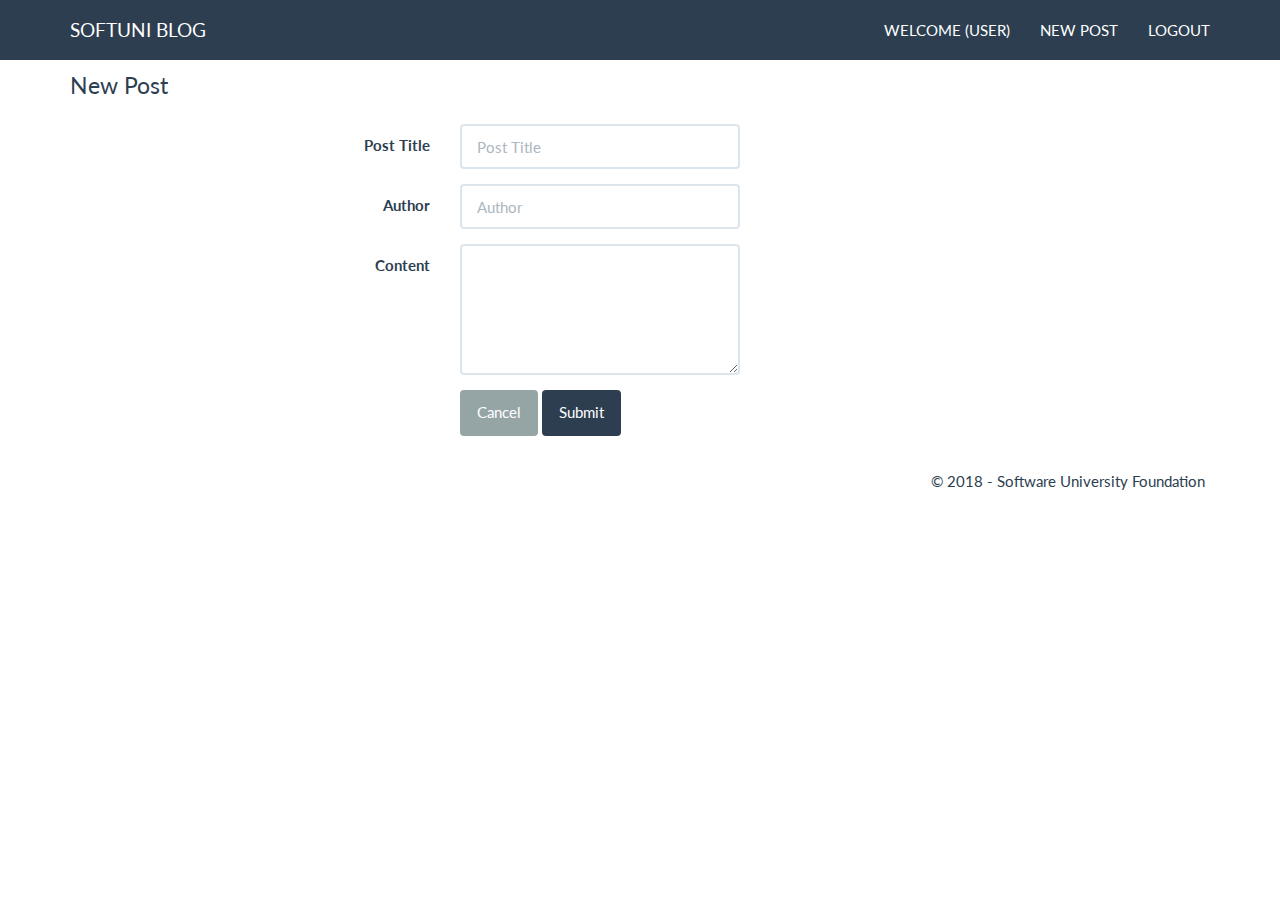
==== createnewpost.html @ e66a2f34 "my html blog" ====
<!DOCTYPE html>
<html lang="en">
<head>
    <script src="scripts/jquery-3.3.1.js.js"></script>
    <script src="scripts/bootstrap.js"></script>
    <link rel="stylesheet" href="styles/style.css" type="text/css">
    <meta charset="UTF-8">
    <title>My Blog</title>
</head>
<body>
<header>
    <div class="navbar navbar-default navbar-fixed-top text-uppercase">
        <div class="container">
            <div class="navbar-header">
                <a href="index.html" class="navbar-brand">SoftUni Blog</a>
                <button type="button" class="navbar-toggle" data-toggle="collapse" data-target="navbar-collapse">
                    <span class="icon-bar"></span>
                    <span class="icon-bar"></span>
                    <span class="icon-bar"></span>
                </button>
            </div>
            <div class="navbar-collapse collapse">
                <ul class="nav navbar-nav navbar-right">
                    <li><a href="indexlogged.html">Welcome (User)</a></li>
                    <li><a href="createnewpost.html">New Post</a></li>
                    <li><a href="index.html">Logout</a></li>
                </ul>
            </div>
        </div>
    </div>
</header>
<main>
    <div class="container body-content span=8 offset=2">
        <form class="form-horizontal">
            <fieldset>
                <legend>New Post</legend>
                <div class="form-group">
                    <label class="col-sm-4 control-label">Post Title</label>
                    <div class="col-sm-4">
                        <input type="text" class="form-control" id="postTitle" placeholder="Post Title">
                    </div>
                </div>
                <div class="form-group">
                    <label class="col-sm-4 control-label">Author</label>
                    <div class="col-sm-4">
                        <input type="text" class="form-control" id="postAuthor" placeholder="Author">
                    </div>
                </div>
                <div class="form-group">
                    <label class="col-sm-4 control-label">Content</label>
                    <div class="col-sm-6">
                        <textarea rows="5" id="postContent" class="form-control"></textarea>
                    </div>
                </div>
                <div class="form-group">
                    <div class="col-sm-4 col-sm-offset-4">
                        <button type="reset" class="btn btn-default">Cancel</button>
                        <button type="reset" class="btn btn-primary">Submit</button>
                    </div>
                </div>
            </fieldset>
        </form>
    </div>
</main>

<footer>
    <div class="container modal-footer">
        <p>&copy; 2018 - Software University Foundation</p>
    </div>
</footer>
</body>
</html>
---- styles/style.css ----
@import url("https://fonts.googleapis.com/css?family=Lato:400,700,400italic");
/*!
 * bootswatch v3.3.7
 * Homepage: http://bootswatch.com
 * Copyright 2012-2016 Thomas Park
 * Licensed under MIT
 * Based on Bootstrap
*/
/*!
 * Bootstrap v3.3.7 (http://getbootstrap.com)
 * Copyright 2011-2016 Twitter, Inc.
 * Licensed under MIT (https://github.com/twbs/bootstrap/blob/master/LICENSE)
 */
/*! normalize.css v3.0.3 | MIT License | github.com/necolas/normalize.css */

body {
    padding-top: 70px;
    padding-bottom: 20px;
}

/* Set padding to keep content from hitting the edges */
.body-content {
    padding-left: 15px;
    padding-right: 15px;
}

/* Override the default bootstrap behavior where horizontal description lists 
   will truncate terms that are too long to fit in the left column 
*/
.dl-horizontal dt {
    white-space: normal;
}

/* Set width on the form input elements since they're 100% wide by default */
input,
select,
textarea {
    max-width: 280px;
}


html {
  font-family: sans-serif;
  -ms-text-size-adjust: 100%;
  -webkit-text-size-adjust: 100%;
}
body {
  margin: 0;
}
article,
aside,
details,
figcaption,
figure,
footer,
header,
hgroup,
main,
menu,
nav,
section,
summary {
  display: block;
}
audio,
canvas,
progress,
video {
  display: inline-block;
  vertical-align: baseline;
}
audio:not([controls]) {
  display: none;
  height: 0;
}
[hidden],
template {
  display: none;
}
a {
  background-color: transparent;
}
a:active,
a:hover {
  outline: 0;
}
abbr[title] {
  border-bottom: 1px dotted;
}
b,
strong {
  font-weight: bold;
}
dfn {
  font-style: italic;
}
h1 {
  font-size: 2em;
  margin: 0.67em 0;
}
mark {
  background: #ff0;
  color: #000;
}
small {
  font-size: 80%;
}
sub,
sup {
  font-size: 75%;
  line-height: 0;
  position: relative;
  vertical-align: baseline;
}
sup {
  top: -0.5em;
}
sub {
  bottom: -0.25em;
}
img {
  border: 0;
}
svg:not(:root) {
  overflow: hidden;
}
figure {
  margin: 1em 40px;
}
hr {
  -webkit-box-sizing: content-box;
     -moz-box-sizing: content-box;
          box-sizing: content-box;
  height: 0;
}
pre {
  overflow: auto;
}
code,
kbd,
pre,
samp {
  font-family: monospace, monospace;
  font-size: 1em;
}
button,
input,
optgroup,
select,
textarea {
  color: inherit;
  font: inherit;
  margin: 0;
}
button {
  overflow: visible;
}
button,
select {
  text-transform: none;
}
button,
html input[type="button"],
input[type="reset"],
input[type="submit"] {
  -webkit-appearance: button;
  cursor: pointer;
}
button[disabled],
html input[disabled] {
  cursor: default;
}
button::-moz-focus-inner,
input::-moz-focus-inner {
  border: 0;
  padding: 0;
}
input {
  line-height: normal;
}
input[type="checkbox"],
input[type="radio"] {
  -webkit-box-sizing: border-box;
     -moz-box-sizing: border-box;
          box-sizing: border-box;
  padding: 0;
}
input[type="number"]::-webkit-inner-spin-button,
input[type="number"]::-webkit-outer-spin-button {
  height: auto;
}
input[type="search"] {
  -webkit-appearance: textfield;
  -webkit-box-sizing: content-box;
     -moz-box-sizing: content-box;
          box-sizing: content-box;
}
input[type="search"]::-webkit-search-cancel-button,
input[type="search"]::-webkit-search-decoration {
  -webkit-appearance: none;
}
fieldset {
  border: 1px solid #c0c0c0;
  margin: 0 2px;
  padding: 0.35em 0.625em 0.75em;
}
legend {
  border: 0;
  padding: 0;
}
textarea {
  overflow: auto;
}
optgroup {
  font-weight: bold;
}
table {
  border-collapse: collapse;
  border-spacing: 0;
}
td,
th {
  padding: 0;
}
/*! Source: https://github.com/h5bp/html5-boilerplate/blob/master/src/css/main.css */
@media print {
  *,
  *:before,
  *:after {
    background: transparent !important;
    color: #000 !important;
    -webkit-box-shadow: none !important;
            box-shadow: none !important;
    text-shadow: none !important;
  }
  a,
  a:visited {
    text-decoration: underline;
  }
  a[href]:after {
    content: " (" attr(href) ")";
  }
  abbr[title]:after {
    content: " (" attr(title) ")";
  }
  a[href^="#"]:after,
  a[href^="javascript:"]:after {
    content: "";
  }
  pre,
  blockquote {
    border: 1px solid #999;
    page-break-inside: avoid;
  }
  thead {
    display: table-header-group;
  }
  tr,
  img {
    page-break-inside: avoid;
  }
  img {
    max-width: 100% !important;
  }
  p,
  h2,
  h3 {
    orphans: 3;
    widows: 3;
  }
  h2,
  h3 {
    page-break-after: avoid;
  }
  .navbar {
    display: none;
  }
  .btn > .caret,
  .dropup > .btn > .caret {
    border-top-color: #000 !important;
  }
  .label {
    border: 1px solid #000;
  }
  .table {
    border-collapse: collapse !important;
  }
  .table td,
  .table th {
    background-color: #fff !important;
  }
  .table-bordered th,
  .table-bordered td {
    border: 1px solid #ddd !important;
  }
}
@font-face {
  font-family: 'Glyphicons Halflings';
  src: url('../fonts/glyphicons-halflings-regular.eot');
  src: url('../fonts/glyphicons-halflings-regular.eot?#iefix') format('embedded-opentype'), url('../fonts/glyphicons-halflings-regular.woff2') format('woff2'), url('../fonts/glyphicons-halflings-regular.woff') format('woff'), url('../fonts/glyphicons-halflings-regular.ttf') format('truetype'), url('../fonts/glyphicons-halflings-regular.svg#glyphicons_halflingsregular') format('svg');
}
.glyphicon {
  position: relative;
  top: 1px;
  display: inline-block;
  font-family: 'Glyphicons Halflings';
  font-style: normal;
  font-weight: normal;
  line-height: 1;
  -webkit-font-smoothing: antialiased;
  -moz-osx-font-smoothing: grayscale;
}
.glyphicon-asterisk:before {
  content: "\002a";
}
.glyphicon-plus:before {
  content: "\002b";
}
.glyphicon-euro:before,
.glyphicon-eur:before {
  content: "\20ac";
}
.glyphicon-minus:before {
  content: "\2212";
}
.glyphicon-cloud:before {
  content: "\2601";
}
.glyphicon-envelope:before {
  content: "\2709";
}
.glyphicon-pencil:before {
  content: "\270f";
}
.glyphicon-glass:before {
  content: "\e001";
}
.glyphicon-music:before {
  content: "\e002";
}
.glyphicon-search:before {
  content: "\e003";
}
.glyphicon-heart:before {
  content: "\e005";
}
.glyphicon-star:before {
  content: "\e006";
}
.glyphicon-star-empty:before {
  content: "\e007";
}
.glyphicon-user:before {
  content: "\e008";
}
.glyphicon-film:before {
  content: "\e009";
}
.glyphicon-th-large:before {
  content: "\e010";
}
.glyphicon-th:before {
  content: "\e011";
}
.glyphicon-th-list:before {
  content: "\e012";
}
.glyphicon-ok:before {
  content: "\e013";
}
.glyphicon-remove:before {
  content: "\e014";
}
.glyphicon-zoom-in:before {
  content: "\e015";
}
.glyphicon-zoom-out:before {
  content: "\e016";
}
.glyphicon-off:before {
  content: "\e017";
}
.glyphicon-signal:before {
  content: "\e018";
}
.glyphicon-cog:before {
  content: "\e019";
}
.glyphicon-trash:before {
  content: "\e020";
}
.glyphicon-home:before {
  content: "\e021";
}
.glyphicon-file:before {
  content: "\e022";
}
.glyphicon-time:before {
  content: "\e023";
}
.glyphicon-road:before {
  content: "\e024";
}
.glyphicon-download-alt:before {
  content: "\e025";
}
.glyphicon-download:before {
  content: "\e026";
}
.glyphicon-upload:before {
  content: "\e027";
}
.glyphicon-inbox:before {
  content: "\e028";
}
.glyphicon-play-circle:before {
  content: "\e029";
}
.glyphicon-repeat:before {
  content: "\e030";
}
.glyphicon-refresh:before {
  content: "\e031";
}
.glyphicon-list-alt:before {
  content: "\e032";
}
.glyphicon-lock:before {
  content: "\e033";
}
.glyphicon-flag:before {
  content: "\e034";
}
.glyphicon-headphones:before {
  content: "\e035";
}
.glyphicon-volume-off:before {
  content: "\e036";
}
.glyphicon-volume-down:before {
  content: "\e037";
}
.glyphicon-volume-up:before {
  content: "\e038";
}
.glyphicon-qrcode:before {
  content: "\e039";
}
.glyphicon-barcode:before {
  content: "\e040";
}
.glyphicon-tag:before {
  content: "\e041";
}
.glyphicon-tags:before {
  content: "\e042";
}
.glyphicon-book:before {
  content: "\e043";
}
.glyphicon-bookmark:before {
  content: "\e044";
}
.glyphicon-print:before {
  content: "\e045";
}
.glyphicon-camera:before {
  content: "\e046";
}
.glyphicon-font:before {
  content: "\e047";
}
.glyphicon-bold:before {
  content: "\e048";
}
.glyphicon-italic:before {
  content: "\e049";
}
.glyphicon-text-height:before {
  content: "\e050";
}
.glyphicon-text-width:before {
  content: "\e051";
}
.glyphicon-align-left:before {
  content: "\e052";
}
.glyphicon-align-center:before {
  content: "\e053";
}
.glyphicon-align-right:before {
  content: "\e054";
}
.glyphicon-align-justify:before {
  content: "\e055";
}
.glyphicon-list:before {
  content: "\e056";
}
.glyphicon-indent-left:before {
  content: "\e057";
}
.glyphicon-indent-right:before {
  content: "\e058";
}
.glyphicon-facetime-video:before {
  content: "\e059";
}
.glyphicon-picture:before {
  content: "\e060";
}
.glyphicon-map-marker:before {
  content: "\e062";
}
.glyphicon-adjust:before {
  content: "\e063";
}
.glyphicon-tint:before {
  content: "\e064";
}
.glyphicon-edit:before {
  content: "\e065";
}
.glyphicon-share:before {
  content: "\e066";
}
.glyphicon-check:before {
  content: "\e067";
}
.glyphicon-move:before {
  content: "\e068";
}
.glyphicon-step-backward:before {
  content: "\e069";
}
.glyphicon-fast-backward:before {
  content: "\e070";
}
.glyphicon-backward:before {
  content: "\e071";
}
.glyphicon-play:before {
  content: "\e072";
}
.glyphicon-pause:before {
  content: "\e073";
}
.glyphicon-stop:before {
  content: "\e074";
}
.glyphicon-forward:before {
  content: "\e075";
}
.glyphicon-fast-forward:before {
  content: "\e076";
}
.glyphicon-step-forward:before {
  content: "\e077";
}
.glyphicon-eject:before {
  content: "\e078";
}
.glyphicon-chevron-left:before {
  content: "\e079";
}
.glyphicon-chevron-right:before {
  content: "\e080";
}
.glyphicon-plus-sign:before {
  content: "\e081";
}
.glyphicon-minus-sign:before {
  content: "\e082";
}
.glyphicon-remove-sign:before {
  content: "\e083";
}
.glyphicon-ok-sign:before {
  content: "\e084";
}
.glyphicon-question-sign:before {
  content: "\e085";
}
.glyphicon-info-sign:before {
  content: "\e086";
}
.glyphicon-screenshot:before {
  content: "\e087";
}
.glyphicon-remove-circle:before {
  content: "\e088";
}
.glyphicon-ok-circle:before {
  content: "\e089";
}
.glyphicon-ban-circle:before {
  content: "\e090";
}
.glyphicon-arrow-left:before {
  content: "\e091";
}
.glyphicon-arrow-right:before {
  content: "\e092";
}
.glyphicon-arrow-up:before {
  content: "\e093";
}
.glyphicon-arrow-down:before {
  content: "\e094";
}
.glyphicon-share-alt:before {
  content: "\e095";
}
.glyphicon-resize-full:before {
  content: "\e096";
}
.glyphicon-resize-small:before {
  content: "\e097";
}
.glyphicon-exclamation-sign:before {
  content: "\e101";
}
.glyphicon-gift:before {
  content: "\e102";
}
.glyphicon-leaf:before {
  content: "\e103";
}
.glyphicon-fire:before {
  content: "\e104";
}
.glyphicon-eye-open:before {
  content: "\e105";
}
.glyphicon-eye-close:before {
  content: "\e106";
}
.glyphicon-warning-sign:before {
  content: "\e107";
}
.glyphicon-plane:before {
  content: "\e108";
}
.glyphicon-calendar:before {
  content: "\e109";
}
.glyphicon-random:before {
  content: "\e110";
}
.glyphicon-comment:before {
  content: "\e111";
}
.glyphicon-magnet:before {
  content: "\e112";
}
.glyphicon-chevron-up:before {
  content: "\e113";
}
.glyphicon-chevron-down:before {
  content: "\e114";
}
.glyphicon-retweet:before {
  content: "\e115";
}
.glyphicon-shopping-cart:before {
  content: "\e116";
}
.glyphicon-folder-close:before {
  content: "\e117";
}
.glyphicon-folder-open:before {
  content: "\e118";
}
.glyphicon-resize-vertical:before {
  content: "\e119";
}
.glyphicon-resize-horizontal:before {
  content: "\e120";
}
.glyphicon-hdd:before {
  content: "\e121";
}
.glyphicon-bullhorn:before {
  content: "\e122";
}
.glyphicon-bell:before {
  content: "\e123";
}
.glyphicon-certificate:before {
  content: "\e124";
}
.glyphicon-thumbs-up:before {
  content: "\e125";
}
.glyphicon-thumbs-down:before {
  content: "\e126";
}
.glyphicon-hand-right:before {
  content: "\e127";
}
.glyphicon-hand-left:before {
  content: "\e128";
}
.glyphicon-hand-up:before {
  content: "\e129";
}
.glyphicon-hand-down:before {
  content: "\e130";
}
.glyphicon-circle-arrow-right:before {
  content: "\e131";
}
.glyphicon-circle-arrow-left:before {
  content: "\e132";
}
.glyphicon-circle-arrow-up:before {
  content: "\e133";
}
.glyphicon-circle-arrow-down:before {
  content: "\e134";
}
.glyphicon-globe:before {
  content: "\e135";
}
.glyphicon-wrench:before {
  content: "\e136";
}
.glyphicon-tasks:before {
  content: "\e137";
}
.glyphicon-filter:before {
  content: "\e138";
}
.glyphicon-briefcase:before {
  content: "\e139";
}
.glyphicon-fullscreen:before {
  content: "\e140";
}
.glyphicon-dashboard:before {
  content: "\e141";
}
.glyphicon-paperclip:before {
  content: "\e142";
}
.glyphicon-heart-empty:before {
  content: "\e143";
}
.glyphicon-link:before {
  content: "\e144";
}
.glyphicon-phone:before {
  content: "\e145";
}
.glyphicon-pushpin:before {
  content: "\e146";
}
.glyphicon-usd:before {
  content: "\e148";
}
.glyphicon-gbp:before {
  content: "\e149";
}
.glyphicon-sort:before {
  content: "\e150";
}
.glyphicon-sort-by-alphabet:before {
  content: "\e151";
}
.glyphicon-sort-by-alphabet-alt:before {
  content: "\e152";
}
.glyphicon-sort-by-order:before {
  content: "\e153";
}
.glyphicon-sort-by-order-alt:before {
  content: "\e154";
}
.glyphicon-sort-by-attributes:before {
  content: "\e155";
}
.glyphicon-sort-by-attributes-alt:before {
  content: "\e156";
}
.glyphicon-unchecked:before {
  content: "\e157";
}
.glyphicon-expand:before {
  content: "\e158";
}
.glyphicon-collapse-down:before {
  content: "\e159";
}
.glyphicon-collapse-up:before {
  content: "\e160";
}
.glyphicon-log-in:before {
  content: "\e161";
}
.glyphicon-flash:before {
  content: "\e162";
}
.glyphicon-log-out:before {
  content: "\e163";
}
.glyphicon-new-window:before {
  content: "\e164";
}
.glyphicon-record:before {
  content: "\e165";
}
.glyphicon-save:before {
  content: "\e166";
}
.glyphicon-open:before {
  content: "\e167";
}
.glyphicon-saved:before {
  content: "\e168";
}
.glyphicon-import:before {
  content: "\e169";
}
.glyphicon-export:before {
  content: "\e170";
}
.glyphicon-send:before {
  content: "\e171";
}
.glyphicon-floppy-disk:before {
  content: "\e172";
}
.glyphicon-floppy-saved:before {
  content: "\e173";
}
.glyphicon-floppy-remove:before {
  content: "\e174";
}
.glyphicon-floppy-save:before {
  content: "\e175";
}
.glyphicon-floppy-open:before {
  content: "\e176";
}
.glyphicon-credit-card:before {
  content: "\e177";
}
.glyphicon-transfer:before {
  content: "\e178";
}
.glyphicon-cutlery:before {
  content: "\e179";
}
.glyphicon-header:before {
  content: "\e180";
}
.glyphicon-compressed:before {
  content: "\e181";
}
.glyphicon-earphone:before {
  content: "\e182";
}
.glyphicon-phone-alt:before {
  content: "\e183";
}
.glyphicon-tower:before {
  content: "\e184";
}
.glyphicon-stats:before {
  content: "\e185";
}
.glyphicon-sd-video:before {
  content: "\e186";
}
.glyphicon-hd-video:before {
  content: "\e187";
}
.glyphicon-subtitles:before {
  content: "\e188";
}
.glyphicon-sound-stereo:before {
  content: "\e189";
}
.glyphicon-sound-dolby:before {
  content: "\e190";
}
.glyphicon-sound-5-1:before {
  content: "\e191";
}
.glyphicon-sound-6-1:before {
  content: "\e192";
}
.glyphicon-sound-7-1:before {
  content: "\e193";
}
.glyphicon-copyright-mark:before {
  content: "\e194";
}
.glyphicon-registration-mark:before {
  content: "\e195";
}
.glyphicon-cloud-download:before {
  content: "\e197";
}
.glyphicon-cloud-upload:before {
  content: "\e198";
}
.glyphicon-tree-conifer:before {
  content: "\e199";
}
.glyphicon-tree-deciduous:before {
  content: "\e200";
}
.glyphicon-cd:before {
  content: "\e201";
}
.glyphicon-save-file:before {
  content: "\e202";
}
.glyphicon-open-file:before {
  content: "\e203";
}
.glyphicon-level-up:before {
  content: "\e204";
}
.glyphicon-copy:before {
  content: "\e205";
}
.glyphicon-paste:before {
  content: "\e206";
}
.glyphicon-alert:before {
  content: "\e209";
}
.glyphicon-equalizer:before {
  content: "\e210";
}
.glyphicon-king:before {
  content: "\e211";
}
.glyphicon-queen:before {
  content: "\e212";
}
.glyphicon-pawn:before {
  content: "\e213";
}
.glyphicon-bishop:before {
  content: "\e214";
}
.glyphicon-knight:before {
  content: "\e215";
}
.glyphicon-baby-formula:before {
  content: "\e216";
}
.glyphicon-tent:before {
  content: "\26fa";
}
.glyphicon-blackboard:before {
  content: "\e218";
}
.glyphicon-bed:before {
  content: "\e219";
}
.glyphicon-apple:before {
  content: "\f8ff";
}
.glyphicon-erase:before {
  content: "\e221";
}
.glyphicon-hourglass:before {
  content: "\231b";
}
.glyphicon-lamp:before {
  content: "\e223";
}
.glyphicon-duplicate:before {
  content: "\e224";
}
.glyphicon-piggy-bank:before {
  content: "\e225";
}
.glyphicon-scissors:before {
  content: "\e226";
}
.glyphicon-bitcoin:before {
  content: "\e227";
}
.glyphicon-btc:before {
  content: "\e227";
}
.glyphicon-xbt:before {
  content: "\e227";
}
.glyphicon-yen:before {
  content: "\00a5";
}
.glyphicon-jpy:before {
  content: "\00a5";
}
.glyphicon-ruble:before {
  content: "\20bd";
}
.glyphicon-rub:before {
  content: "\20bd";
}
.glyphicon-scale:before {
  content: "\e230";
}
.glyphicon-ice-lolly:before {
  content: "\e231";
}
.glyphicon-ice-lolly-tasted:before {
  content: "\e232";
}
.glyphicon-education:before {
  content: "\e233";
}
.glyphicon-option-horizontal:before {
  content: "\e234";
}
.glyphicon-option-vertical:before {
  content: "\e235";
}
.glyphicon-menu-hamburger:before {
  content: "\e236";
}
.glyphicon-modal-window:before {
  content: "\e237";
}
.glyphicon-oil:before {
  content: "\e238";
}
.glyphicon-grain:before {
  content: "\e239";
}
.glyphicon-sunglasses:before {
  content: "\e240";
}
.glyphicon-text-size:before {
  content: "\e241";
}
.glyphicon-text-color:before {
  content: "\e242";
}
.glyphicon-text-background:before {
  content: "\e243";
}
.glyphicon-object-align-top:before {
  content: "\e244";
}
.glyphicon-object-align-bottom:before {
  content: "\e245";
}
.glyphicon-object-align-horizontal:before {
  content: "\e246";
}
.glyphicon-object-align-left:before {
  content: "\e247";
}
.glyphicon-object-align-vertical:before {
  content: "\e248";
}
.glyphicon-object-align-right:before {
  content: "\e249";
}
.glyphicon-triangle-right:before {
  content: "\e250";
}
.glyphicon-triangle-left:before {
  content: "\e251";
}
.glyphicon-triangle-bottom:before {
  content: "\e252";
}
.glyphicon-triangle-top:before {
  content: "\e253";
}
.glyphicon-console:before {
  content: "\e254";
}
.glyphicon-superscript:before {
  content: "\e255";
}
.glyphicon-subscript:before {
  content: "\e256";
}
.glyphicon-menu-left:before {
  content: "\e257";
}
.glyphicon-menu-right:before {
  content: "\e258";
}
.glyphicon-menu-down:before {
  content: "\e259";
}
.glyphicon-menu-up:before {
  content: "\e260";
}
* {
  -webkit-box-sizing: border-box;
  -moz-box-sizing: border-box;
  box-sizing: border-box;
}
*:before,
*:after {
  -webkit-box-sizing: border-box;
  -moz-box-sizing: border-box;
  box-sizing: border-box;
}
html {
  font-size: 10px;
  -webkit-tap-highlight-color: rgba(0, 0, 0, 0);
}
body {
  font-family: "Lato", "Helvetica Neue", Helvetica, Arial, sans-serif;
  font-size: 15px;
  line-height: 1.42857143;
  color: #2c3e50;
  background-color: #ffffff;
}
input,
button,
select,
textarea {
  font-family: inherit;
  font-size: inherit;
  line-height: inherit;
}
a {
  color: #18bc9c;
  text-decoration: none;
}
a:hover,
a:focus {
  color: #18bc9c;
  text-decoration: underline;
}
a:focus {
  outline: 5px auto -webkit-focus-ring-color;
  outline-offset: -2px;
}
figure {
  margin: 0;
}
img {
  vertical-align: middle;
}
.img-responsive,
.thumbnail > img,
.thumbnail a > img,
.carousel-inner > .item > img,
.carousel-inner > .item > a > img {
  display: block;
  max-width: 100%;
  height: auto;
}
.img-rounded {
  border-radius: 6px;
}
.img-thumbnail {
  padding: 4px;
  line-height: 1.42857143;
  background-color: #ffffff;
  border: 1px solid #ecf0f1;
  border-radius: 4px;
  -webkit-transition: all 0.2s ease-in-out;
  -o-transition: all 0.2s ease-in-out;
  transition: all 0.2s ease-in-out;
  display: inline-block;
  max-width: 100%;
  height: auto;
}
.img-circle {
  border-radius: 50%;
}
hr {
  margin-top: 21px;
  margin-bottom: 21px;
  border: 0;
  border-top: 1px solid #ecf0f1;
}
.sr-only {
  position: absolute;
  width: 1px;
  height: 1px;
  margin: -1px;
  padding: 0;
  overflow: hidden;
  clip: rect(0, 0, 0, 0);
  border: 0;
}
.sr-only-focusable:active,
.sr-only-focusable:focus {
  position: static;
  width: auto;
  height: auto;
  margin: 0;
  overflow: visible;
  clip: auto;
}
[role="button"] {
  cursor: pointer;
}
h1,
h2,
h3,
h4,
h5,
h6,
.h1,
.h2,
.h3,
.h4,
.h5,
.h6 {
  font-family: "Lato", "Helvetica Neue", Helvetica, Arial, sans-serif;
  font-weight: 400;
  line-height: 1.1;
  color: inherit;
}
h1 small,
h2 small,
h3 small,
h4 small,
h5 small,
h6 small,
.h1 small,
.h2 small,
.h3 small,
.h4 small,
.h5 small,
.h6 small,
h1 .small,
h2 .small,
h3 .small,
h4 .small,
h5 .small,
h6 .small,
.h1 .small,
.h2 .small,
.h3 .small,
.h4 .small,
.h5 .small,
.h6 .small {
  font-weight: normal;
  line-height: 1;
  color: #b4bcc2;
}
h1,
.h1,
h2,
.h2,
h3,
.h3 {
  margin-top: 21px;
  margin-bottom: 10.5px;
}
h1 small,
.h1 small,
h2 small,
.h2 small,
h3 small,
.h3 small,
h1 .small,
.h1 .small,
h2 .small,
.h2 .small,
h3 .small,
.h3 .small {
  font-size: 65%;
}
h4,
.h4,
h5,
.h5,
h6,
.h6 {
  margin-top: 10.5px;
  margin-bottom: 10.5px;
}
h4 small,
.h4 small,
h5 small,
.h5 small,
h6 small,
.h6 small,
h4 .small,
.h4 .small,
h5 .small,
.h5 .small,
h6 .small,
.h6 .small {
  font-size: 75%;
}
h1,
.h1 {
  font-size: 39px;
}
h2,
.h2 {
  font-size: 32px;
}
h3,
.h3 {
  font-size: 26px;
}
h4,
.h4 {
  font-size: 19px;
}
h5,
.h5 {
  font-size: 15px;
}
h6,
.h6 {
  font-size: 13px;
}
p {
  margin: 0 0 10.5px;
}
.lead {
  margin-bottom: 21px;
  font-size: 17px;
  font-weight: 300;
  line-height: 1.4;
}
@media (min-width: 768px) {
  .lead {
    font-size: 22.5px;
  }
}
small,
.small {
  font-size: 86%;
}
mark,
.mark {
  background-color: #f39c12;
  padding: .2em;
}
.text-left {
  text-align: left;
}
.text-right {
  text-align: right;
}
.text-center {
  text-align: center;
}
.text-justify {
  text-align: justify;
}
.text-nowrap {
  white-space: nowrap;
}
.text-lowercase {
  text-transform: lowercase;
}
.text-uppercase {
  text-transform: uppercase;
}
.text-capitalize {
  text-transform: capitalize;
}
.text-muted {
  color: #b4bcc2;
}
.text-primary {
  color: #2c3e50;
}
a.text-primary:hover,
a.text-primary:focus {
  color: #1a242f;
}
.text-success {
  color: #ffffff;
}
a.text-success:hover,
a.text-success:focus {
  color: #e6e6e6;
}
.text-info {
  color: #ffffff;
}
a.text-info:hover,
a.text-info:focus {
  color: #e6e6e6;
}
.text-warning {
  color: #ffffff;
}
a.text-warning:hover,
a.text-warning:focus {
  color: #e6e6e6;
}
.text-danger {
  color: #ffffff;
}
a.text-danger:hover,
a.text-danger:focus {
  color: #e6e6e6;
}
.bg-primary {
  color: #fff;
  background-color: #2c3e50;
}
a.bg-primary:hover,
a.bg-primary:focus {
  background-color: #1a242f;
}
.bg-success {
  background-color: #18bc9c;
}
a.bg-success:hover,
a.bg-success:focus {
  background-color: #128f76;
}
.bg-info {
  background-color: #3498db;
}
a.bg-info:hover,
a.bg-info:focus {
  background-color: #217dbb;
}
.bg-warning {
  background-color: #f39c12;
}
a.bg-warning:hover,
a.bg-warning:focus {
  background-color: #c87f0a;
}
.bg-danger {
  background-color: #e74c3c;
}
a.bg-danger:hover,
a.bg-danger:focus {
  background-color: #d62c1a;
}
.page-header {
  padding-bottom: 9.5px;
  margin: 42px 0 21px;
  border-bottom: 1px solid transparent;
}
ul,
ol {
  margin-top: 0;
  margin-bottom: 10.5px;
}
ul ul,
ol ul,
ul ol,
ol ol {
  margin-bottom: 0;
}
.list-unstyled {
  padding-left: 0;
  list-style: none;
}
.list-inline {
  padding-left: 0;
  list-style: none;
  margin-left: -5px;
}
.list-inline > li {
  display: inline-block;
  padding-left: 5px;
  padding-right: 5px;
}
dl {
  margin-top: 0;
  margin-bottom: 21px;
}
dt,
dd {
  line-height: 1.42857143;
}
dt {
  font-weight: bold;
}
dd {
  margin-left: 0;
}
@media (min-width: 768px) {
  .dl-horizontal dt {
    float: left;
    width: 160px;
    clear: left;
    text-align: right;
    overflow: hidden;
    text-overflow: ellipsis;
    white-space: nowrap;
  }
  .dl-horizontal dd {
    margin-left: 180px;
  }
}
abbr[title],
abbr[data-original-title] {
  cursor: help;
  border-bottom: 1px dotted #b4bcc2;
}
.initialism {
  font-size: 90%;
  text-transform: uppercase;
}
blockquote {
  padding: 0px 0px;
  margin: 0 0 21px;
  font-size: 18.75px;
}
blockquote p:last-child,
blockquote ul:last-child,
blockquote ol:last-child {
  margin-bottom: 0;
}
blockquote footer,
blockquote small,
blockquote .small {
  display: block;
  font-size: 80%;
  line-height: 1.42857143;
  color: #b4bcc2;
}
blockquote footer:before,
blockquote small:before,
blockquote .small:before {
  content: '\2014 \00A0';
}
.blockquote-reverse,
blockquote.pull-right {
  padding-right: 15px;
  padding-left: 0;
  border-left: 0;
  text-align: right;
}
.blockquote-reverse footer:before,
blockquote.pull-right footer:before,
.blockquote-reverse small:before,
blockquote.pull-right small:before,
.blockquote-reverse .small:before,
blockquote.pull-right .small:before {
  content: '';
}
.blockquote-reverse footer:after,
blockquote.pull-right footer:after,
.blockquote-reverse small:after,
blockquote.pull-right small:after,
.blockquote-reverse .small:after,
blockquote.pull-right .small:after {
  content: '\00A0 \2014';
}
address {
  margin-bottom: 21px;
  font-style: normal;
  line-height: 1.42857143;
}
code,
kbd,
pre,
samp {
  font-family: Menlo, Monaco, Consolas, "Courier New", monospace;
}
code {
  padding: 2px 4px;
  font-size: 90%;
  color: #c7254e;
  background-color: #f9f2f4;
  border-radius: 4px;
}
kbd {
  padding: 2px 4px;
  font-size: 90%;
  color: #ffffff;
  background-color: #333333;
  border-radius: 3px;
  -webkit-box-shadow: inset 0 -1px 0 rgba(0, 0, 0, 0.25);
          box-shadow: inset 0 -1px 0 rgba(0, 0, 0, 0.25);
}
kbd kbd {
  padding: 0;
  font-size: 100%;
  font-weight: bold;
  -webkit-box-shadow: none;
          box-shadow: none;
}
pre {
  display: block;
  padding: 10px;
  margin: 0 0 10.5px;
  font-size: 14px;
  line-height: 1.42857143;
  word-break: break-all;
  word-wrap: break-word;
  color: #7b8a8b;
  background-color: #ecf0f1;
  border: 1px solid #cccccc;
  border-radius: 4px;
}
pre code {
  padding: 0;
  font-size: inherit;
  color: inherit;
  white-space: pre-wrap;
  background-color: transparent;
  border-radius: 0;
}
.pre-scrollable {
  max-height: 340px;
  overflow-y: scroll;
}
.container {
  margin-right: auto;
  margin-left: auto;
  padding-left: 15px;
  padding-right: 15px;
}
@media (min-width: 768px) {
  .container {
    width: 750px;
  }
}
@media (min-width: 992px) {
  .container {
    width: 970px;
  }
}
@media (min-width: 1200px) {
  .container {
    width: 1170px;
  }
}
.container-fluid {
  margin-right: auto;
  margin-left: auto;
  padding-left: 15px;
  padding-right: 15px;
}
.row {
  margin-left: -15px;
  margin-right: -15px;
}
.col-xs-1, .col-sm-1, .col-md-1, .col-lg-1, .col-xs-2, .col-sm-2, .col-md-2, .col-lg-2, .col-xs-3, .col-sm-3, .col-md-3, .col-lg-3, .col-xs-4, .col-sm-4, .col-md-4, .col-lg-4, .col-xs-5, .col-sm-5, .col-md-5, .col-lg-5, .col-xs-6, .col-sm-6, .col-md-6, .col-lg-6, .col-xs-7, .col-sm-7, .col-md-7, .col-lg-7, .col-xs-8, .col-sm-8, .col-md-8, .col-lg-8, .col-xs-9, .col-sm-9, .col-md-9, .col-lg-9, .col-xs-10, .col-sm-10, .col-md-10, .col-lg-10, .col-xs-11, .col-sm-11, .col-md-11, .col-lg-11, .col-xs-12, .col-sm-12, .col-md-12, .col-lg-12 {
  position: relative;
  min-height: 1px;
  padding-left: 15px;
  padding-right: 15px;
}
.col-xs-1, .col-xs-2, .col-xs-3, .col-xs-4, .col-xs-5, .col-xs-6, .col-xs-7, .col-xs-8, .col-xs-9, .col-xs-10, .col-xs-11, .col-xs-12 {
  float: left;
}
.col-xs-12 {
  width: 100%;
}
.col-xs-11 {
  width: 91.66666667%;
}
.col-xs-10 {
  width: 83.33333333%;
}
.col-xs-9 {
  width: 75%;
}
.col-xs-8 {
  width: 66.66666667%;
}
.col-xs-7 {
  width: 58.33333333%;
}
.col-xs-6 {
  width: 50%;
}
.col-xs-5 {
  width: 41.66666667%;
}
.col-xs-4 {
  width: 33.33333333%;
}
.col-xs-3 {
  width: 25%;
}
.col-xs-2 {
  width: 16.66666667%;
}
.col-xs-1 {
  width: 8.33333333%;
}
.col-xs-pull-12 {
  right: 100%;
}
.col-xs-pull-11 {
  right: 91.66666667%;
}
.col-xs-pull-10 {
  right: 83.33333333%;
}
.col-xs-pull-9 {
  right: 75%;
}
.col-xs-pull-8 {
  right: 66.66666667%;
}
.col-xs-pull-7 {
  right: 58.33333333%;
}
.col-xs-pull-6 {
  right: 50%;
}
.col-xs-pull-5 {
  right: 41.66666667%;
}
.col-xs-pull-4 {
  right: 33.33333333%;
}
.col-xs-pull-3 {
  right: 25%;
}
.col-xs-pull-2 {
  right: 16.66666667%;
}
.col-xs-pull-1 {
  right: 8.33333333%;
}
.col-xs-pull-0 {
  right: auto;
}
.col-xs-push-12 {
  left: 100%;
}
.col-xs-push-11 {
  left: 91.66666667%;
}
.col-xs-push-10 {
  left: 83.33333333%;
}
.col-xs-push-9 {
  left: 75%;
}
.col-xs-push-8 {
  left: 66.66666667%;
}
.col-xs-push-7 {
  left: 58.33333333%;
}
.col-xs-push-6 {
  left: 50%;
}
.col-xs-push-5 {
  left: 41.66666667%;
}
.col-xs-push-4 {
  left: 33.33333333%;
}
.col-xs-push-3 {
  left: 25%;
}
.col-xs-push-2 {
  left: 16.66666667%;
}
.col-xs-push-1 {
  left: 8.33333333%;
}
.col-xs-push-0 {
  left: auto;
}
.col-xs-offset-12 {
  margin-left: 100%;
}
.col-xs-offset-11 {
  margin-left: 91.66666667%;
}
.col-xs-offset-10 {
  margin-left: 83.33333333%;
}
.col-xs-offset-9 {
  margin-left: 75%;
}
.col-xs-offset-8 {
  margin-left: 66.66666667%;
}
.col-xs-offset-7 {
  margin-left: 58.33333333%;
}
.col-xs-offset-6 {
  margin-left: 50%;
}
.col-xs-offset-5 {
  margin-left: 41.66666667%;
}
.col-xs-offset-4 {
  margin-left: 33.33333333%;
}
.col-xs-offset-3 {
  margin-left: 25%;
}
.col-xs-offset-2 {
  margin-left: 16.66666667%;
}
.col-xs-offset-1 {
  margin-left: 8.33333333%;
}
.col-xs-offset-0 {
  margin-left: 0%;
}
@media (min-width: 768px) {
  .col-sm-1, .col-sm-2, .col-sm-3, .col-sm-4, .col-sm-5, .col-sm-6, .col-sm-7, .col-sm-8, .col-sm-9, .col-sm-10, .col-sm-11, .col-sm-12 {
    float: left;
  }
  .col-sm-12 {
    width: 100%;
  }
  .col-sm-11 {
    width: 91.66666667%;
  }
  .col-sm-10 {
    width: 83.33333333%;
  }
  .col-sm-9 {
    width: 75%;
  }
  .col-sm-8 {
    width: 66.66666667%;
  }
  .col-sm-7 {
    width: 58.33333333%;
  }
  .col-sm-6 {
    width: 50%;
  }
  .col-sm-5 {
    width: 41.66666667%;
  }
  .col-sm-4 {
    width: 33.33333333%;
  }
  .col-sm-3 {
    width: 25%;
  }
  .col-sm-2 {
    width: 16.66666667%;
  }
  .col-sm-1 {
    width: 8.33333333%;
  }
  .col-sm-pull-12 {
    right: 100%;
  }
  .col-sm-pull-11 {
    right: 91.66666667%;
  }
  .col-sm-pull-10 {
    right: 83.33333333%;
  }
  .col-sm-pull-9 {
    right: 75%;
  }
  .col-sm-pull-8 {
    right: 66.66666667%;
  }
  .col-sm-pull-7 {
    right: 58.33333333%;
  }
  .col-sm-pull-6 {
    right: 50%;
  }
  .col-sm-pull-5 {
    right: 41.66666667%;
  }
  .col-sm-pull-4 {
    right: 33.33333333%;
  }
  .col-sm-pull-3 {
    right: 25%;
  }
  .col-sm-pull-2 {
    right: 16.66666667%;
  }
  .col-sm-pull-1 {
    right: 8.33333333%;
  }
  .col-sm-pull-0 {
    right: auto;
  }
  .col-sm-push-12 {
    left: 100%;
  }
  .col-sm-push-11 {
    left: 91.66666667%;
  }
  .col-sm-push-10 {
    left: 83.33333333%;
  }
  .col-sm-push-9 {
    left: 75%;
  }
  .col-sm-push-8 {
    left: 66.66666667%;
  }
  .col-sm-push-7 {
    left: 58.33333333%;
  }
  .col-sm-push-6 {
    left: 50%;
  }
  .col-sm-push-5 {
    left: 41.66666667%;
  }
  .col-sm-push-4 {
    left: 33.33333333%;
  }
  .col-sm-push-3 {
    left: 25%;
  }
  .col-sm-push-2 {
    left: 16.66666667%;
  }
  .col-sm-push-1 {
    left: 8.33333333%;
  }
  .col-sm-push-0 {
    left: auto;
  }
  .col-sm-offset-12 {
    margin-left: 100%;
  }
  .col-sm-offset-11 {
    margin-left: 91.66666667%;
  }
  .col-sm-offset-10 {
    margin-left: 83.33333333%;
  }
  .col-sm-offset-9 {
    margin-left: 75%;
  }
  .col-sm-offset-8 {
    margin-left: 66.66666667%;
  }
  .col-sm-offset-7 {
    margin-left: 58.33333333%;
  }
  .col-sm-offset-6 {
    margin-left: 50%;
  }
  .col-sm-offset-5 {
    margin-left: 41.66666667%;
  }
  .col-sm-offset-4 {
    margin-left: 33.33333333%;
  }
  .col-sm-offset-3 {
    margin-left: 25%;
  }
  .col-sm-offset-2 {
    margin-left: 16.66666667%;
  }
  .col-sm-offset-1 {
    margin-left: 8.33333333%;
  }
  .col-sm-offset-0 {
    margin-left: 0%;
  }
}
@media (min-width: 992px) {
  .col-md-1, .col-md-2, .col-md-3, .col-md-4, .col-md-5, .col-md-6, .col-md-7, .col-md-8, .col-md-9, .col-md-10, .col-md-11, .col-md-12 {
    float: left;
  }
  .col-md-12 {
    width: 100%;
  }
  .col-md-11 {
    width: 91.66666667%;
  }
  .col-md-10 {
    width: 83.33333333%;
  }
  .col-md-9 {
    width: 75%;
  }
  .col-md-8 {
    width: 66.66666667%;
  }
  .col-md-7 {
    width: 58.33333333%;
  }
  .col-md-6 {
    width: 50%;
  }
  .col-md-5 {
    width: 41.66666667%;
  }
  .col-md-4 {
    width: 33.33333333%;
  }
  .col-md-3 {
    width: 25%;
  }
  .col-md-2 {
    width: 16.66666667%;
  }
  .col-md-1 {
    width: 8.33333333%;
  }
  .col-md-pull-12 {
    right: 100%;
  }
  .col-md-pull-11 {
    right: 91.66666667%;
  }
  .col-md-pull-10 {
    right: 83.33333333%;
  }
  .col-md-pull-9 {
    right: 75%;
  }
  .col-md-pull-8 {
    right: 66.66666667%;
  }
  .col-md-pull-7 {
    right: 58.33333333%;
  }
  .col-md-pull-6 {
    right: 50%;
  }
  .col-md-pull-5 {
    right: 41.66666667%;
  }
  .col-md-pull-4 {
    right: 33.33333333%;
  }
  .col-md-pull-3 {
    right: 25%;
  }
  .col-md-pull-2 {
    right: 16.66666667%;
  }
  .col-md-pull-1 {
    right: 8.33333333%;
  }
  .col-md-pull-0 {
    right: auto;
  }
  .col-md-push-12 {
    left: 100%;
  }
  .col-md-push-11 {
    left: 91.66666667%;
  }
  .col-md-push-10 {
    left: 83.33333333%;
  }
  .col-md-push-9 {
    left: 75%;
  }
  .col-md-push-8 {
    left: 66.66666667%;
  }
  .col-md-push-7 {
    left: 58.33333333%;
  }
  .col-md-push-6 {
    left: 50%;
  }
  .col-md-push-5 {
    left: 41.66666667%;
  }
  .col-md-push-4 {
    left: 33.33333333%;
  }
  .col-md-push-3 {
    left: 25%;
  }
  .col-md-push-2 {
    left: 16.66666667%;
  }
  .col-md-push-1 {
    left: 8.33333333%;
  }
  .col-md-push-0 {
    left: auto;
  }
  .col-md-offset-12 {
    margin-left: 100%;
  }
  .col-md-offset-11 {
    margin-left: 91.66666667%;
  }
  .col-md-offset-10 {
    margin-left: 83.33333333%;
  }
  .col-md-offset-9 {
    margin-left: 75%;
  }
  .col-md-offset-8 {
    margin-left: 66.66666667%;
  }
  .col-md-offset-7 {
    margin-left: 58.33333333%;
  }
  .col-md-offset-6 {
    margin-left: 50%;
  }
  .col-md-offset-5 {
    margin-left: 41.66666667%;
  }
  .col-md-offset-4 {
    margin-left: 33.33333333%;
  }
  .col-md-offset-3 {
    margin-left: 25%;
  }
  .col-md-offset-2 {
    margin-left: 16.66666667%;
  }
  .col-md-offset-1 {
    margin-left: 8.33333333%;
  }
  .col-md-offset-0 {
    margin-left: 0%;
  }
}
@media (min-width: 1200px) {
  .col-lg-1, .col-lg-2, .col-lg-3, .col-lg-4, .col-lg-5, .col-lg-6, .col-lg-7, .col-lg-8, .col-lg-9, .col-lg-10, .col-lg-11, .col-lg-12 {
    float: left;
  }
  .col-lg-12 {
    width: 100%;
  }
  .col-lg-11 {
    width: 91.66666667%;
  }
  .col-lg-10 {
    width: 83.33333333%;
  }
  .col-lg-9 {
    width: 75%;
  }
  .col-lg-8 {
    width: 66.66666667%;
  }
  .col-lg-7 {
    width: 58.33333333%;
  }
  .col-lg-6 {
    width: 50%;
  }
  .col-lg-5 {
    width: 41.66666667%;
  }
  .col-lg-4 {
    width: 33.33333333%;
  }
  .col-lg-3 {
    width: 25%;
  }
  .col-lg-2 {
    width: 16.66666667%;
  }
  .col-lg-1 {
    width: 8.33333333%;
  }
  .col-lg-pull-12 {
    right: 100%;
  }
  .col-lg-pull-11 {
    right: 91.66666667%;
  }
  .col-lg-pull-10 {
    right: 83.33333333%;
  }
  .col-lg-pull-9 {
    right: 75%;
  }
  .col-lg-pull-8 {
    right: 66.66666667%;
  }
  .col-lg-pull-7 {
    right: 58.33333333%;
  }
  .col-lg-pull-6 {
    right: 50%;
  }
  .col-lg-pull-5 {
    right: 41.66666667%;
  }
  .col-lg-pull-4 {
    right: 33.33333333%;
  }
  .col-lg-pull-3 {
    right: 25%;
  }
  .col-lg-pull-2 {
    right: 16.66666667%;
  }
  .col-lg-pull-1 {
    right: 8.33333333%;
  }
  .col-lg-pull-0 {
    right: auto;
  }
  .col-lg-push-12 {
    left: 100%;
  }
  .col-lg-push-11 {
    left: 91.66666667%;
  }
  .col-lg-push-10 {
    left: 83.33333333%;
  }
  .col-lg-push-9 {
    left: 75%;
  }
  .col-lg-push-8 {
    left: 66.66666667%;
  }
  .col-lg-push-7 {
    left: 58.33333333%;
  }
  .col-lg-push-6 {
    left: 50%;
  }
  .col-lg-push-5 {
    left: 41.66666667%;
  }
  .col-lg-push-4 {
    left: 33.33333333%;
  }
  .col-lg-push-3 {
    left: 25%;
  }
  .col-lg-push-2 {
    left: 16.66666667%;
  }
  .col-lg-push-1 {
    left: 8.33333333%;
  }
  .col-lg-push-0 {
    left: auto;
  }
  .col-lg-offset-12 {
    margin-left: 100%;
  }
  .col-lg-offset-11 {
    margin-left: 91.66666667%;
  }
  .col-lg-offset-10 {
    margin-left: 83.33333333%;
  }
  .col-lg-offset-9 {
    margin-left: 75%;
  }
  .col-lg-offset-8 {
    margin-left: 66.66666667%;
  }
  .col-lg-offset-7 {
    margin-left: 58.33333333%;
  }
  .col-lg-offset-6 {
    margin-left: 50%;
  }
  .col-lg-offset-5 {
    margin-left: 41.66666667%;
  }
  .col-lg-offset-4 {
    margin-left: 33.33333333%;
  }
  .col-lg-offset-3 {
    margin-left: 25%;
  }
  .col-lg-offset-2 {
    margin-left: 16.66666667%;
  }
  .col-lg-offset-1 {
    margin-left: 8.33333333%;
  }
  .col-lg-offset-0 {
    margin-left: 0%;
  }
}
table {
  background-color: transparent;
}
caption {
  padding-top: 8px;
  padding-bottom: 8px;
  color: #b4bcc2;
  text-align: left;
}
th {
  text-align: left;
}
.table {
  width: 100%;
  max-width: 100%;
  margin-bottom: 21px;
}
.table > thead > tr > th,
.table > tbody > tr > th,
.table > tfoot > tr > th,
.table > thead > tr > td,
.table > tbody > tr > td,
.table > tfoot > tr > td {
  padding: 8px;
  line-height: 1.42857143;
  vertical-align: top;
  border-top: 1px solid #ecf0f1;
}
.table > thead > tr > th {
  vertical-align: bottom;
  border-bottom: 2px solid #ecf0f1;
}
.table > caption + thead > tr:first-child > th,
.table > colgroup + thead > tr:first-child > th,
.table > thead:first-child > tr:first-child > th,
.table > caption + thead > tr:first-child > td,
.table > colgroup + thead > tr:first-child > td,
.table > thead:first-child > tr:first-child > td {
  border-top: 0;
}
.table > tbody + tbody {
  border-top: 2px solid #ecf0f1;
}
.table .table {
  background-color: #ffffff;
}
.table-condensed > thead > tr > th,
.table-condensed > tbody > tr > th,
.table-condensed > tfoot > tr > th,
.table-condensed > thead > tr > td,
.table-condensed > tbody > tr > td,
.table-condensed > tfoot > tr > td {
  padding: 5px;
}
.table-bordered {
  border: 1px solid #ecf0f1;
}
.table-bordered > thead > tr > th,
.table-bordered > tbody > tr > th,
.table-bordered > tfoot > tr > th,
.table-bordered > thead > tr > td,
.table-bordered > tbody > tr > td,
.table-bordered > tfoot > tr > td {
  border: 1px solid #ecf0f1;
}
.table-bordered > thead > tr > th,
.table-bordered > thead > tr > td {
  border-bottom-width: 2px;
}
.table-striped > tbody > tr:nth-of-type(odd) {
  background-color: #f9f9f9;
}
.table-hover > tbody > tr:hover {
  background-color: #ecf0f1;
}
table col[class*="col-"] {
  position: static;
  float: none;
  display: table-column;
}
table td[class*="col-"],
table th[class*="col-"] {
  position: static;
  float: none;
  display: table-cell;
}
.table > thead > tr > td.active,
.table > tbody > tr > td.active,
.table > tfoot > tr > td.active,
.table > thead > tr > th.active,
.table > tbody > tr > th.active,
.table > tfoot > tr > th.active,
.table > thead > tr.active > td,
.table > tbody > tr.active > td,
.table > tfoot > tr.active > td,
.table > thead > tr.active > th,
.table > tbody > tr.active > th,
.table > tfoot > tr.active > th {
  background-color: #ecf0f1;
}
.table-hover > tbody > tr > td.active:hover,
.table-hover > tbody > tr > th.active:hover,
.table-hover > tbody > tr.active:hover > td,
.table-hover > tbody > tr:hover > .active,
.table-hover > tbody > tr.active:hover > th {
  background-color: #dde4e6;
}
.table > thead > tr > td.success,
.table > tbody > tr > td.success,
.table > tfoot > tr > td.success,
.table > thead > tr > th.success,
.table > tbody > tr > th.success,
.table > tfoot > tr > th.success,
.table > thead > tr.success > td,
.table > tbody > tr.success > td,
.table > tfoot > tr.success > td,
.table > thead > tr.success > th,
.table > tbody > tr.success > th,
.table > tfoot > tr.success > th {
  background-color: #18bc9c;
}
.table-hover > tbody > tr > td.success:hover,
.table-hover > tbody > tr > th.success:hover,
.table-hover > tbody > tr.success:hover > td,
.table-hover > tbody > tr:hover > .success,
.table-hover > tbody > tr.success:hover > th {
  background-color: #15a589;
}
.table > thead > tr > td.info,
.table > tbody > tr > td.info,
.table > tfoot > tr > td.info,
.table > thead > tr > th.info,
.table > tbody > tr > th.info,
.table > tfoot > tr > th.info,
.table > thead > tr.info > td,
.table > tbody > tr.info > td,
.table > tfoot > tr.info > td,
.table > thead > tr.info > th,
.table > tbody > tr.info > th,
.table > tfoot > tr.info > th {
  background-color: #3498db;
}
.table-hover > tbody > tr > td.info:hover,
.table-hover > tbody > tr > th.info:hover,
.table-hover > tbody > tr.info:hover > td,
.table-hover > tbody > tr:hover > .info,
.table-hover > tbody > tr.info:hover > th {
  background-color: #258cd1;
}
.table > thead > tr > td.warning,
.table > tbody > tr > td.warning,
.table > tfoot > tr > td.warning,
.table > thead > tr > th.warning,
.table > tbody > tr > th.warning,
.table > tfoot > tr > th.warning,
.table > thead > tr.warning > td,
.table > tbody > tr.warning > td,
.table > tfoot > tr.warning > td,
.table > thead > tr.warning > th,
.table > tbody > tr.warning > th,
.table > tfoot > tr.warning > th {
  background-color: #f39c12;
}
.table-hover > tbody > tr > td.warning:hover,
.table-hover > tbody > tr > th.warning:hover,
.table-hover > tbody > tr.warning:hover > td,
.table-hover > tbody > tr:hover > .warning,
.table-hover > tbody > tr.warning:hover > th {
  background-color: #e08e0b;
}
.table > thead > tr > td.danger,
.table > tbody > tr > td.danger,
.table > tfoot > tr > td.danger,
.table > thead > tr > th.danger,
.table > tbody > tr > th.danger,
.table > tfoot > tr > th.danger,
.table > thead > tr.danger > td,
.table > tbody > tr.danger > td,
.table > tfoot > tr.danger > td,
.table > thead > tr.danger > th,
.table > tbody > tr.danger > th,
.table > tfoot > tr.danger > th {
  background-color: #e74c3c;
}
.table-hover > tbody > tr > td.danger:hover,
.table-hover > tbody > tr > th.danger:hover,
.table-hover > tbody > tr.danger:hover > td,
.table-hover > tbody > tr:hover > .danger,
.table-hover > tbody > tr.danger:hover > th {
  background-color: #e43725;
}
.table-responsive {
  overflow-x: auto;
  min-height: 0.01%;
}
@media screen and (max-width: 767px) {
  .table-responsive {
    width: 100%;
    margin-bottom: 15.75px;
    overflow-y: hidden;
    -ms-overflow-style: -ms-autohiding-scrollbar;
    border: 1px solid #ecf0f1;
  }
  .table-responsive > .table {
    margin-bottom: 0;
  }
  .table-responsive > .table > thead > tr > th,
  .table-responsive > .table > tbody > tr > th,
  .table-responsive > .table > tfoot > tr > th,
  .table-responsive > .table > thead > tr > td,
  .table-responsive > .table > tbody > tr > td,
  .table-responsive > .table > tfoot > tr > td {
    white-space: nowrap;
  }
  .table-responsive > .table-bordered {
    border: 0;
  }
  .table-responsive > .table-bordered > thead > tr > th:first-child,
  .table-responsive > .table-bordered > tbody > tr > th:first-child,
  .table-responsive > .table-bordered > tfoot > tr > th:first-child,
  .table-responsive > .table-bordered > thead > tr > td:first-child,
  .table-responsive > .table-bordered > tbody > tr > td:first-child,
  .table-responsive > .table-bordered > tfoot > tr > td:first-child {
    border-left: 0;
  }
  .table-responsive > .table-bordered > thead > tr > th:last-child,
  .table-responsive > .table-bordered > tbody > tr > th:last-child,
  .table-responsive > .table-bordered > tfoot > tr > th:last-child,
  .table-responsive > .table-bordered > thead > tr > td:last-child,
  .table-responsive > .table-bordered > tbody > tr > td:last-child,
  .table-responsive > .table-bordered > tfoot > tr > td:last-child {
    border-right: 0;
  }
  .table-responsive > .table-bordered > tbody > tr:last-child > th,
  .table-responsive > .table-bordered > tfoot > tr:last-child > th,
  .table-responsive > .table-bordered > tbody > tr:last-child > td,
  .table-responsive > .table-bordered > tfoot > tr:last-child > td {
    border-bottom: 0;
  }
}
fieldset {
  padding: 0;
  margin: 0;
  border: 0;
  min-width: 0;
}
legend {
  display: block;
  width: 100%;
  padding: 0;
  margin-bottom: 21px;
  font-size: 22.5px;
  line-height: inherit;
  color: #2c3e50;
  border: 0;
  border-bottom: 1px solid transparent;
}
label {
  display: inline-block;
  max-width: 100%;
  margin-bottom: 5px;
  font-weight: bold;
}
input[type="search"] {
  -webkit-box-sizing: border-box;
  -moz-box-sizing: border-box;
  box-sizing: border-box;
}
input[type="radio"],
input[type="checkbox"] {
  margin: 4px 0 0;
  margin-top: 1px \9;
  line-height: normal;
}
input[type="file"] {
  display: block;
}
input[type="range"] {
  display: block;
  width: 100%;
}
select[multiple],
select[size] {
  height: auto;
}
input[type="file"]:focus,
input[type="radio"]:focus,
input[type="checkbox"]:focus {
  outline: 5px auto -webkit-focus-ring-color;
  outline-offset: -2px;
}
output {
  display: block;
  padding-top: 11px;
  font-size: 15px;
  line-height: 1.42857143;
  color: #2c3e50;
}
.form-control {
  display: block;
  width: 100%;
  height: 45px;
  padding: 10px 15px;
  font-size: 15px;
  line-height: 1.42857143;
  color: #2c3e50;
  background-color: #ffffff;
  background-image: none;
  border: 1px solid #dce4ec;
  border-radius: 4px;
  -webkit-box-shadow: inset 0 1px 1px rgba(0, 0, 0, 0.075);
  box-shadow: inset 0 1px 1px rgba(0, 0, 0, 0.075);
  -webkit-transition: border-color ease-in-out .15s, -webkit-box-shadow ease-in-out .15s;
  -o-transition: border-color ease-in-out .15s, box-shadow ease-in-out .15s;
  transition: border-color ease-in-out .15s, box-shadow ease-in-out .15s;
}
.form-control:focus {
  border-color: #2c3e50;
  outline: 0;
  -webkit-box-shadow: inset 0 1px 1px rgba(0,0,0,.075), 0 0 8px rgba(44, 62, 80, 0.6);
  box-shadow: inset 0 1px 1px rgba(0,0,0,.075), 0 0 8px rgba(44, 62, 80, 0.6);
}
.form-control::-moz-placeholder {
  color: #acb6c0;
  opacity: 1;
}
.form-control:-ms-input-placeholder {
  color: #acb6c0;
}
.form-control::-webkit-input-placeholder {
  color: #acb6c0;
}
.form-control::-ms-expand {
  border: 0;
  background-color: transparent;
}
.form-control[disabled],
.form-control[readonly],
fieldset[disabled] .form-control {
  background-color: #ecf0f1;
  opacity: 1;
}
.form-control[disabled],
fieldset[disabled] .form-control {
  cursor: not-allowed;
}
textarea.form-control {
  height: auto;
}
input[type="search"] {
  -webkit-appearance: none;
}
@media screen and (-webkit-min-device-pixel-ratio: 0) {
  input[type="date"].form-control,
  input[type="time"].form-control,
  input[type="datetime-local"].form-control,
  input[type="month"].form-control {
    line-height: 45px;
  }
  input[type="date"].input-sm,
  input[type="time"].input-sm,
  input[type="datetime-local"].input-sm,
  input[type="month"].input-sm,
  .input-group-sm input[type="date"],
  .input-group-sm input[type="time"],
  .input-group-sm input[type="datetime-local"],
  .input-group-sm input[type="month"] {
    line-height: 35px;
  }
  input[type="date"].input-lg,
  input[type="time"].input-lg,
  input[type="datetime-local"].input-lg,
  input[type="month"].input-lg,
  .input-group-lg input[type="date"],
  .input-group-lg input[type="time"],
  .input-group-lg input[type="datetime-local"],
  .input-group-lg input[type="month"] {
    line-height: 66px;
  }
}
.form-group {
  margin-bottom: 15px;
}
.radio,
.checkbox {
  position: relative;
  display: block;
  margin-top: 10px;
  margin-bottom: 10px;
}
.radio label,
.checkbox label {
  min-height: 21px;
  padding-left: 20px;
  margin-bottom: 0;
  font-weight: normal;
  cursor: pointer;
}
.radio input[type="radio"],
.radio-inline input[type="radio"],
.checkbox input[type="checkbox"],
.checkbox-inline input[type="checkbox"] {
  position: absolute;
  margin-left: -20px;
  margin-top: 4px \9;
}
.radio + .radio,
.checkbox + .checkbox {
  margin-top: -5px;
}
.radio-inline,
.checkbox-inline {
  position: relative;
  display: inline-block;
  padding-left: 20px;
  margin-bottom: 0;
  vertical-align: middle;
  font-weight: normal;
  cursor: pointer;
}
.radio-inline + .radio-inline,
.checkbox-inline + .checkbox-inline {
  margin-top: 0;
  margin-left: 10px;
}
input[type="radio"][disabled],
input[type="checkbox"][disabled],
input[type="radio"].disabled,
input[type="checkbox"].disabled,
fieldset[disabled] input[type="radio"],
fieldset[disabled] input[type="checkbox"] {
  cursor: not-allowed;
}
.radio-inline.disabled,
.checkbox-inline.disabled,
fieldset[disabled] .radio-inline,
fieldset[disabled] .checkbox-inline {
  cursor: not-allowed;
}
.radio.disabled label,
.checkbox.disabled label,
fieldset[disabled] .radio label,
fieldset[disabled] .checkbox label {
  cursor: not-allowed;
}
.form-control-static {
  padding-top: 11px;
  padding-bottom: 11px;
  margin-bottom: 0;
  min-height: 36px;
}
.form-control-static.input-lg,
.form-control-static.input-sm {
  padding-left: 0;
  padding-right: 0;
}
.input-sm {
  height: 35px;
  padding: 6px 9px;
  font-size: 13px;
  line-height: 1.5;
  border-radius: 3px;
}
select.input-sm {
  height: 35px;
  line-height: 35px;
}
textarea.input-sm,
select[multiple].input-sm {
  height: auto;
}
.form-group-sm .form-control {
  height: 35px;
  padding: 6px 9px;
  font-size: 13px;
  line-height: 1.5;
  border-radius: 3px;
}
.form-group-sm select.form-control {
  height: 35px;
  line-height: 35px;
}
.form-group-sm textarea.form-control,
.form-group-sm select[multiple].form-control {
  height: auto;
}
.form-group-sm .form-control-static {
  height: 35px;
  min-height: 34px;
  padding: 7px 9px;
  font-size: 13px;
  line-height: 1.5;
}
.input-lg {
  height: 66px;
  padding: 18px 27px;
  font-size: 19px;
  line-height: 1.3333333;
  border-radius: 6px;
}
select.input-lg {
  height: 66px;
  line-height: 66px;
}
textarea.input-lg,
select[multiple].input-lg {
  height: auto;
}
.form-group-lg .form-control {
  height: 66px;
  padding: 18px 27px;
  font-size: 19px;
  line-height: 1.3333333;
  border-radius: 6px;
}
.form-group-lg select.form-control {
  height: 66px;
  line-height: 66px;
}
.form-group-lg textarea.form-control,
.form-group-lg select[multiple].form-control {
  height: auto;
}
.form-group-lg .form-control-static {
  height: 66px;
  min-height: 40px;
  padding: 19px 27px;
  font-size: 19px;
  line-height: 1.3333333;
}
.has-feedback {
  position: relative;
}
.has-feedback .form-control {
  padding-right: 56.25px;
}
.form-control-feedback {
  position: absolute;
  top: 0;
  right: 0;
  z-index: 2;
  display: block;
  width: 45px;
  height: 45px;
  line-height: 45px;
  text-align: center;
  pointer-events: none;
}
.input-lg + .form-control-feedback,
.input-group-lg + .form-control-feedback,
.form-group-lg .form-control + .form-control-feedback {
  width: 66px;
  height: 66px;
  line-height: 66px;
}
.input-sm + .form-control-feedback,
.input-group-sm + .form-control-feedback,
.form-group-sm .form-control + .form-control-feedback {
  width: 35px;
  height: 35px;
  line-height: 35px;
}
.has-success .help-block,
.has-success .control-label,
.has-success .radio,
.has-success .checkbox,
.has-success .radio-inline,
.has-success .checkbox-inline,
.has-success.radio label,
.has-success.checkbox label,
.has-success.radio-inline label,
.has-success.checkbox-inline label {
  color: #ffffff;
}
.has-success .form-control {
  border-color: #ffffff;
  -webkit-box-shadow: inset 0 1px 1px rgba(0, 0, 0, 0.075);
  box-shadow: inset 0 1px 1px rgba(0, 0, 0, 0.075);
}
.has-success .form-control:focus {
  border-color: #e6e6e6;
  -webkit-box-shadow: inset 0 1px 1px rgba(0, 0, 0, 0.075), 0 0 6px #ffffff;
  box-shadow: inset 0 1px 1px rgba(0, 0, 0, 0.075), 0 0 6px #ffffff;
}
.has-success .input-group-addon {
  color: #ffffff;
  border-color: #ffffff;
  background-color: #18bc9c;
}
.has-success .form-control-feedback {
  color: #ffffff;
}
.has-warning .help-block,
.has-warning .control-label,
.has-warning .radio,
.has-warning .checkbox,
.has-warning .radio-inline,
.has-warning .checkbox-inline,
.has-warning.radio label,
.has-warning.checkbox label,
.has-warning.radio-inline label,
.has-warning.checkbox-inline label {
  color: #ffffff;
}
.has-warning .form-control {
  border-color: #ffffff;
  -webkit-box-shadow: inset 0 1px 1px rgba(0, 0, 0, 0.075);
  box-shadow: inset 0 1px 1px rgba(0, 0, 0, 0.075);
}
.has-warning .form-control:focus {
  border-color: #e6e6e6;
  -webkit-box-shadow: inset 0 1px 1px rgba(0, 0, 0, 0.075), 0 0 6px #ffffff;
  box-shadow: inset 0 1px 1px rgba(0, 0, 0, 0.075), 0 0 6px #ffffff;
}
.has-warning .input-group-addon {
  color: #ffffff;
  border-color: #ffffff;
  background-color: #f39c12;
}
.has-warning .form-control-feedback {
  color: #ffffff;
}
.has-error .help-block,
.has-error .control-label,
.has-error .radio,
.has-error .checkbox,
.has-error .radio-inline,
.has-error .checkbox-inline,
.has-error.radio label,
.has-error.checkbox label,
.has-error.radio-inline label,
.has-error.checkbox-inline label {
  color: #ffffff;
}
.has-error .form-control {
  border-color: #ffffff;
  -webkit-box-shadow: inset 0 1px 1px rgba(0, 0, 0, 0.075);
  box-shadow: inset 0 1px 1px rgba(0, 0, 0, 0.075);
}
.has-error .form-control:focus {
  border-color: #e6e6e6;
  -webkit-box-shadow: inset 0 1px 1px rgba(0, 0, 0, 0.075), 0 0 6px #ffffff;
  box-shadow: inset 0 1px 1px rgba(0, 0, 0, 0.075), 0 0 6px #ffffff;
}
.has-error .input-group-addon {
  color: #ffffff;
  border-color: #ffffff;
  background-color: #e74c3c;
}
.has-error .form-control-feedback {
  color: #ffffff;
}
.has-feedback label ~ .form-control-feedback {
  top: 26px;
}
.has-feedback label.sr-only ~ .form-control-feedback {
  top: 0;
}
.help-block {
  display: block;
  margin-top: 5px;
  margin-bottom: 10px;
  color: #597ea2;
}
@media (min-width: 768px) {
  .form-inline .form-group {
    display: inline-block;
    margin-bottom: 0;
    vertical-align: middle;
  }
  .form-inline .form-control {
    display: inline-block;
    width: auto;
    vertical-align: middle;
  }
  .form-inline .form-control-static {
    display: inline-block;
  }
  .form-inline .input-group {
    display: inline-table;
    vertical-align: middle;
  }
  .form-inline .input-group .input-group-addon,
  .form-inline .input-group .input-group-btn,
  .form-inline .input-group .form-control {
    width: auto;
  }
  .form-inline .input-group > .form-control {
    width: 100%;
  }
  .form-inline .control-label {
    margin-bottom: 0;
    vertical-align: middle;
  }
  .form-inline .radio,
  .form-inline .checkbox {
    display: inline-block;
    margin-top: 0;
    margin-bottom: 0;
    vertical-align: middle;
  }
  .form-inline .radio label,
  .form-inline .checkbox label {
    padding-left: 0;
  }
  .form-inline .radio input[type="radio"],
  .form-inline .checkbox input[type="checkbox"] {
    position: relative;
    margin-left: 0;
  }
  .form-inline .has-feedback .form-control-feedback {
    top: 0;
  }
}
.form-horizontal .radio,
.form-horizontal .checkbox,
.form-horizontal .radio-inline,
.form-horizontal .checkbox-inline {
  margin-top: 0;
  margin-bottom: 0;
  padding-top: 11px;
}
.form-horizontal .radio,
.form-horizontal .checkbox {
  min-height: 32px;
}
.form-horizontal .form-group {
  margin-left: -15px;
  margin-right: -15px;
}
@media (min-width: 768px) {
  .form-horizontal .control-label {
    text-align: right;
    margin-bottom: 0;
    padding-top: 11px;
  }
}
.form-horizontal .has-feedback .form-control-feedback {
  right: 15px;
}
@media (min-width: 768px) {
  .form-horizontal .form-group-lg .control-label {
    padding-top: 19px;
    font-size: 19px;
  }
}
@media (min-width: 768px) {
  .form-horizontal .form-group-sm .control-label {
    padding-top: 7px;
    font-size: 13px;
  }
}
.btn {
  display: inline-block;
  margin-bottom: 0;
  font-weight: normal;
  text-align: center;
  vertical-align: middle;
  -ms-touch-action: manipulation;
      touch-action: manipulation;
  cursor: pointer;
  background-image: none;
  border: 1px solid transparent;
  white-space: nowrap;
  padding: 10px 15px;
  font-size: 15px;
  line-height: 1.42857143;
  border-radius: 4px;
  -webkit-user-select: none;
  -moz-user-select: none;
  -ms-user-select: none;
  user-select: none;
}
.btn:focus,
.btn:active:focus,
.btn.active:focus,
.btn.focus,
.btn:active.focus,
.btn.active.focus {
  outline: 5px auto -webkit-focus-ring-color;
  outline-offset: -2px;
}
.btn:hover,
.btn:focus,
.btn.focus {
  color: #ffffff;
  text-decoration: none;
}
.btn:active,
.btn.active {
  outline: 0;
  background-image: none;
  -webkit-box-shadow: inset 0 3px 5px rgba(0, 0, 0, 0.125);
  box-shadow: inset 0 3px 5px rgba(0, 0, 0, 0.125);
}
.btn.disabled,
.btn[disabled],
fieldset[disabled] .btn {
  cursor: not-allowed;
  opacity: 0.65;
  filter: alpha(opacity=65);
  -webkit-box-shadow: none;
  box-shadow: none;
}
a.btn.disabled,
fieldset[disabled] a.btn {
  pointer-events: none;
}
.btn-default {
  color: #ffffff;
  background-color: #95a5a6;
  border-color: #95a5a6;
}
.btn-default:focus,
.btn-default.focus {
  color: #ffffff;
  background-color: #798d8f;
  border-color: #566566;
}
.btn-default:hover {
  color: #ffffff;
  background-color: #798d8f;
  border-color: #74898a;
}
.btn-default:active,
.btn-default.active,
.open > .dropdown-toggle.btn-default {
  color: #ffffff;
  background-color: #798d8f;
  border-color: #74898a;
}
.btn-default:active:hover,
.btn-default.active:hover,
.open > .dropdown-toggle.btn-default:hover,
.btn-default:active:focus,
.btn-default.active:focus,
.open > .dropdown-toggle.btn-default:focus,
.btn-default:active.focus,
.btn-default.active.focus,
.open > .dropdown-toggle.btn-default.focus {
  color: #ffffff;
  background-color: #687b7c;
  border-color: #566566;
}
.btn-default:active,
.btn-default.active,
.open > .dropdown-toggle.btn-default {
  background-image: none;
}
.btn-default.disabled:hover,
.btn-default[disabled]:hover,
fieldset[disabled] .btn-default:hover,
.btn-default.disabled:focus,
.btn-default[disabled]:focus,
fieldset[disabled] .btn-default:focus,
.btn-default.disabled.focus,
.btn-default[disabled].focus,
fieldset[disabled] .btn-default.focus {
  background-color: #95a5a6;
  border-color: #95a5a6;
}
.btn-default .badge {
  color: #95a5a6;
  background-color: #ffffff;
}
.btn-primary {
  color: #ffffff;
  background-color: #2c3e50;
  border-color: #2c3e50;
}
.btn-primary:focus,
.btn-primary.focus {
  color: #ffffff;
  background-color: #1a242f;
  border-color: #000000;
}
.btn-primary:hover {
  color: #ffffff;
  background-color: #1a242f;
  border-color: #161f29;
}
.btn-primary:active,
.btn-primary.active,
.open > .dropdown-toggle.btn-primary {
  color: #ffffff;
  background-color: #1a242f;
  border-color: #161f29;
}
.btn-primary:active:hover,
.btn-primary.active:hover,
.open > .dropdown-toggle.btn-primary:hover,
.btn-primary:active:focus,
.btn-primary.active:focus,
.open > .dropdown-toggle.btn-primary:focus,
.btn-primary:active.focus,
.btn-primary.active.focus,
.open > .dropdown-toggle.btn-primary.focus {
  color: #ffffff;
  background-color: #0d1318;
  border-color: #000000;
}
.btn-primary:active,
.btn-primary.active,
.open > .dropdown-toggle.btn-primary {
  background-image: none;
}
.btn-primary.disabled:hover,
.btn-primary[disabled]:hover,
fieldset[disabled] .btn-primary:hover,
.btn-primary.disabled:focus,
.btn-primary[disabled]:focus,
fieldset[disabled] .btn-primary:focus,
.btn-primary.disabled.focus,
.btn-primary[disabled].focus,
fieldset[disabled] .btn-primary.focus {
  background-color: #2c3e50;
  border-color: #2c3e50;
}
.btn-primary .badge {
  color: #2c3e50;
  background-color: #ffffff;
}
.btn-success {
  color: #ffffff;
  background-color: #18bc9c;
  border-color: #18bc9c;
}
.btn-success:focus,
.btn-success.focus {
  color: #ffffff;
  background-color: #128f76;
  border-color: #0a4b3e;
}
.btn-success:hover {
  color: #ffffff;
  background-color: #128f76;
  border-color: #11866f;
}
.btn-success:active,
.btn-success.active,
.open > .dropdown-toggle.btn-success {
  color: #ffffff;
  background-color: #128f76;
  border-color: #11866f;
}
.btn-success:active:hover,
.btn-success.active:hover,
.open > .dropdown-toggle.btn-success:hover,
.btn-success:active:focus,
.btn-success.active:focus,
.open > .dropdown-toggle.btn-success:focus,
.btn-success:active.focus,
.btn-success.active.focus,
.open > .dropdown-toggle.btn-success.focus {
  color: #ffffff;
  background-color: #0e6f5c;
  border-color: #0a4b3e;
}
.btn-success:active,
.btn-success.active,
.open > .dropdown-toggle.btn-success {
  background-image: none;
}
.btn-success.disabled:hover,
.btn-success[disabled]:hover,
fieldset[disabled] .btn-success:hover,
.btn-success.disabled:focus,
.btn-success[disabled]:focus,
fieldset[disabled] .btn-success:focus,
.btn-success.disabled.focus,
.btn-success[disabled].focus,
fieldset[disabled] .btn-success.focus {
  background-color: #18bc9c;
  border-color: #18bc9c;
}
.btn-success .badge {
  color: #18bc9c;
  background-color: #ffffff;
}
.btn-info {
  color: #ffffff;
  background-color: #3498db;
  border-color: #3498db;
}
.btn-info:focus,
.btn-info.focus {
  color: #ffffff;
  background-color: #217dbb;
  border-color: #16527a;
}
.btn-info:hover {
  color: #ffffff;
  background-color: #217dbb;
  border-color: #2077b2;
}
.btn-info:active,
.btn-info.active,
.open > .dropdown-toggle.btn-info {
  color: #ffffff;
  background-color: #217dbb;
  border-color: #2077b2;
}
.btn-info:active:hover,
.btn-info.active:hover,
.open > .dropdown-toggle.btn-info:hover,
.btn-info:active:focus,
.btn-info.active:focus,
.open > .dropdown-toggle.btn-info:focus,
.btn-info:active.focus,
.btn-info.active.focus,
.open > .dropdown-toggle.btn-info.focus {
  color: #ffffff;
  background-color: #1c699d;
  border-color: #16527a;
}
.btn-info:active,
.btn-info.active,
.open > .dropdown-toggle.btn-info {
  background-image: none;
}
.btn-info.disabled:hover,
.btn-info[disabled]:hover,
fieldset[disabled] .btn-info:hover,
.btn-info.disabled:focus,
.btn-info[disabled]:focus,
fieldset[disabled] .btn-info:focus,
.btn-info.disabled.focus,
.btn-info[disabled].focus,
fieldset[disabled] .btn-info.focus {
  background-color: #3498db;
  border-color: #3498db;
}
.btn-info .badge {
  color: #3498db;
  background-color: #ffffff;
}
.btn-warning {
  color: #ffffff;
  background-color: #f39c12;
  border-color: #f39c12;
}
.btn-warning:focus,
.btn-warning.focus {
  color: #ffffff;
  background-color: #c87f0a;
  border-color: #7f5006;
}
.btn-warning:hover {
  color: #ffffff;
  background-color: #c87f0a;
  border-color: #be780a;
}
.btn-warning:active,
.btn-warning.active,
.open > .dropdown-toggle.btn-warning {
  color: #ffffff;
  background-color: #c87f0a;
  border-color: #be780a;
}
.btn-warning:active:hover,
.btn-warning.active:hover,
.open > .dropdown-toggle.btn-warning:hover,
.btn-warning:active:focus,
.btn-warning.active:focus,
.open > .dropdown-toggle.btn-warning:focus,
.btn-warning:active.focus,
.btn-warning.active.focus,
.open > .dropdown-toggle.btn-warning.focus {
  color: #ffffff;
  background-color: #a66908;
  border-color: #7f5006;
}
.btn-warning:active,
.btn-warning.active,
.open > .dropdown-toggle.btn-warning {
  background-image: none;
}
.btn-warning.disabled:hover,
.btn-warning[disabled]:hover,
fieldset[disabled] .btn-warning:hover,
.btn-warning.disabled:focus,
.btn-warning[disabled]:focus,
fieldset[disabled] .btn-warning:focus,
.btn-warning.disabled.focus,
.btn-warning[disabled].focus,
fieldset[disabled] .btn-warning.focus {
  background-color: #f39c12;
  border-color: #f39c12;
}
.btn-warning .badge {
  color: #f39c12;
  background-color: #ffffff;
}
.btn-danger {
  color: #ffffff;
  background-color: #e74c3c;
  border-color: #e74c3c;
}
.btn-danger:focus,
.btn-danger.focus {
  color: #ffffff;
  background-color: #d62c1a;
  border-color: #921e12;
}
.btn-danger:hover {
  color: #ffffff;
  background-color: #d62c1a;
  border-color: #cd2a19;
}
.btn-danger:active,
.btn-danger.active,
.open > .dropdown-toggle.btn-danger {
  color: #ffffff;
  background-color: #d62c1a;
  border-color: #cd2a19;
}
.btn-danger:active:hover,
.btn-danger.active:hover,
.open > .dropdown-toggle.btn-danger:hover,
.btn-danger:active:focus,
.btn-danger.active:focus,
.open > .dropdown-toggle.btn-danger:focus,
.btn-danger:active.focus,
.btn-danger.active.focus,
.open > .dropdown-toggle.btn-danger.focus {
  color: #ffffff;
  background-color: #b62516;
  border-color: #921e12;
}
.btn-danger:active,
.btn-danger.active,
.open > .dropdown-toggle.btn-danger {
  background-image: none;
}
.btn-danger.disabled:hover,
.btn-danger[disabled]:hover,
fieldset[disabled] .btn-danger:hover,
.btn-danger.disabled:focus,
.btn-danger[disabled]:focus,
fieldset[disabled] .btn-danger:focus,
.btn-danger.disabled.focus,
.btn-danger[disabled].focus,
fieldset[disabled] .btn-danger.focus {
  background-color: #e74c3c;
  border-color: #e74c3c;
}
.btn-danger .badge {
  color: #e74c3c;
  background-color: #ffffff;
}
.btn-link {
  color: #18bc9c;
  font-weight: normal;
  border-radius: 0;
}
.btn-link,
.btn-link:active,
.btn-link.active,
.btn-link[disabled],
fieldset[disabled] .btn-link {
  background-color: transparent;
  -webkit-box-shadow: none;
  box-shadow: none;
}
.btn-link,
.btn-link:hover,
.btn-link:focus,
.btn-link:active {
  border-color: transparent;
}
.btn-link:hover,
.btn-link:focus {
  color: #18bc9c;
  text-decoration: underline;
  background-color: transparent;
}
.btn-link[disabled]:hover,
fieldset[disabled] .btn-link:hover,
.btn-link[disabled]:focus,
fieldset[disabled] .btn-link:focus {
  color: #b4bcc2;
  text-decoration: none;
}
.btn-lg,
.btn-group-lg > .btn {
  padding: 18px 27px;
  font-size: 19px;
  line-height: 1.3333333;
  border-radius: 6px;
}
.btn-sm,
.btn-group-sm > .btn {
  padding: 6px 9px;
  font-size: 13px;
  line-height: 1.5;
  border-radius: 3px;
}
.btn-xs,
.btn-group-xs > .btn {
  padding: 1px 5px;
  font-size: 13px;
  line-height: 1.5;
  border-radius: 3px;
}
.btn-block {
  display: block;
  width: 100%;
}
.btn-block + .btn-block {
  margin-top: 5px;
}
input[type="submit"].btn-block,
input[type="reset"].btn-block,
input[type="button"].btn-block {
  width: 100%;
}
.fade {
  opacity: 0;
  -webkit-transition: opacity 0.15s linear;
  -o-transition: opacity 0.15s linear;
  transition: opacity 0.15s linear;
}
.fade.in {
  opacity: 1;
}
.collapse {
  display: none;
}
.collapse.in {
  display: block;
}
tr.collapse.in {
  display: table-row;
}
tbody.collapse.in {
  display: table-row-group;
}
.collapsing {
  position: relative;
  height: 0;
  overflow: hidden;
  -webkit-transition-property: height, visibility;
  -o-transition-property: height, visibility;
     transition-property: height, visibility;
  -webkit-transition-duration: 0.35s;
  -o-transition-duration: 0.35s;
     transition-duration: 0.35s;
  -webkit-transition-timing-function: ease;
  -o-transition-timing-function: ease;
     transition-timing-function: ease;
}
.caret {
  display: inline-block;
  width: 0;
  height: 0;
  margin-left: 2px;
  vertical-align: middle;
  border-top: 4px dashed;
  border-top: 4px solid \9;
  border-right: 4px solid transparent;
  border-left: 4px solid transparent;
}
.dropup,
.dropdown {
  position: relative;
}
.dropdown-toggle:focus {
  outline: 0;
}
.dropdown-menu {
  position: absolute;
  top: 100%;
  left: 0;
  z-index: 1000;
  display: none;
  float: left;
  min-width: 160px;
  padding: 5px 0;
  margin: 2px 0 0;
  list-style: none;
  font-size: 15px;
  text-align: left;
  background-color: #ffffff;
  border: 1px solid #cccccc;
  border: 1px solid rgba(0, 0, 0, 0.15);
  border-radius: 4px;
  -webkit-box-shadow: 0 6px 12px rgba(0, 0, 0, 0.175);
  box-shadow: 0 6px 12px rgba(0, 0, 0, 0.175);
  -webkit-background-clip: padding-box;
          background-clip: padding-box;
}
.dropdown-menu.pull-right {
  right: 0;
  left: auto;
}
.dropdown-menu .divider {
  height: 1px;
  margin: 9.5px 0;
  overflow: hidden;
  background-color: #e5e5e5;
}
.dropdown-menu > li > a {
  display: block;
  padding: 3px 20px;
  clear: both;
  font-weight: normal;
  line-height: 1.42857143;
  color: #7b8a8b;
  white-space: nowrap;
}
.dropdown-menu > li > a:hover,
.dropdown-menu > li > a:focus {
  text-decoration: none;
  color: #ffffff;
  background-color: #2c3e50;
}
.dropdown-menu > .active > a,
.dropdown-menu > .active > a:hover,
.dropdown-menu > .active > a:focus {
  color: #ffffff;
  text-decoration: none;
  outline: 0;
  background-color: #2c3e50;
}
.dropdown-menu > .disabled > a,
.dropdown-menu > .disabled > a:hover,
.dropdown-menu > .disabled > a:focus {
  color: #b4bcc2;
}
.dropdown-menu > .disabled > a:hover,
.dropdown-menu > .disabled > a:focus {
  text-decoration: none;
  background-color: transparent;
  background-image: none;
  filter: progid:DXImageTransform.Microsoft.gradient(enabled = false);
  cursor: not-allowed;
}
.open > .dropdown-menu {
  display: block;
}
.open > a {
  outline: 0;
}
.dropdown-menu-right {
  left: auto;
  right: 0;
}
.dropdown-menu-left {
  left: 0;
  right: auto;
}
.dropdown-header {
  display: block;
  padding: 3px 20px;
  font-size: 13px;
  line-height: 1.42857143;
  color: #b4bcc2;
  white-space: nowrap;
}
.dropdown-backdrop {
  position: fixed;
  left: 0;
  right: 0;
  bottom: 0;
  top: 0;
  z-index: 990;
}
.pull-right > .dropdown-menu {
  right: 0;
  left: auto;
}
.dropup .caret,
.navbar-fixed-bottom .dropdown .caret {
  border-top: 0;
  border-bottom: 4px dashed;
  border-bottom: 4px solid \9;
  content: "";
}
.dropup .dropdown-menu,
.navbar-fixed-bottom .dropdown .dropdown-menu {
  top: auto;
  bottom: 100%;
  margin-bottom: 2px;
}
@media (min-width: 768px) {
  .navbar-right .dropdown-menu {
    left: auto;
    right: 0;
  }
  .navbar-right .dropdown-menu-left {
    left: 0;
    right: auto;
  }
}
.btn-group,
.btn-group-vertical {
  position: relative;
  display: inline-block;
  vertical-align: middle;
}
.btn-group > .btn,
.btn-group-vertical > .btn {
  position: relative;
  float: left;
}
.btn-group > .btn:hover,
.btn-group-vertical > .btn:hover,
.btn-group > .btn:focus,
.btn-group-vertical > .btn:focus,
.btn-group > .btn:active,
.btn-group-vertical > .btn:active,
.btn-group > .btn.active,
.btn-group-vertical > .btn.active {
  z-index: 2;
}
.btn-group .btn + .btn,
.btn-group .btn + .btn-group,
.btn-group .btn-group + .btn,
.btn-group .btn-group + .btn-group {
  margin-left: -1px;
}
.btn-toolbar {
  margin-left: -5px;
}
.btn-toolbar .btn,
.btn-toolbar .btn-group,
.btn-toolbar .input-group {
  float: left;
}
.btn-toolbar > .btn,
.btn-toolbar > .btn-group,
.btn-toolbar > .input-group {
  margin-left: 5px;
}
.btn-group > .btn:not(:first-child):not(:last-child):not(.dropdown-toggle) {
  border-radius: 0;
}
.btn-group > .btn:first-child {
  margin-left: 0;
}
.btn-group > .btn:first-child:not(:last-child):not(.dropdown-toggle) {
  border-bottom-right-radius: 0;
  border-top-right-radius: 0;
}
.btn-group > .btn:last-child:not(:first-child),
.btn-group > .dropdown-toggle:not(:first-child) {
  border-bottom-left-radius: 0;
  border-top-left-radius: 0;
}
.btn-group > .btn-group {
  float: left;
}
.btn-group > .btn-group:not(:first-child):not(:last-child) > .btn {
  border-radius: 0;
}
.btn-group > .btn-group:first-child:not(:last-child) > .btn:last-child,
.btn-group > .btn-group:first-child:not(:last-child) > .dropdown-toggle {
  border-bottom-right-radius: 0;
  border-top-right-radius: 0;
}
.btn-group > .btn-group:last-child:not(:first-child) > .btn:first-child {
  border-bottom-left-radius: 0;
  border-top-left-radius: 0;
}
.btn-group .dropdown-toggle:active,
.btn-group.open .dropdown-toggle {
  outline: 0;
}
.btn-group > .btn + .dropdown-toggle {
  padding-left: 8px;
  padding-right: 8px;
}
.btn-group > .btn-lg + .dropdown-toggle {
  padding-left: 12px;
  padding-right: 12px;
}
.btn-group.open .dropdown-toggle {
  -webkit-box-shadow: inset 0 3px 5px rgba(0, 0, 0, 0.125);
  box-shadow: inset 0 3px 5px rgba(0, 0, 0, 0.125);
}
.btn-group.open .dropdown-toggle.btn-link {
  -webkit-box-shadow: none;
  box-shadow: none;
}
.btn .caret {
  margin-left: 0;
}
.btn-lg .caret {
  border-width: 5px 5px 0;
  border-bottom-width: 0;
}
.dropup .btn-lg .caret {
  border-width: 0 5px 5px;
}
.btn-group-vertical > .btn,
.btn-group-vertical > .btn-group,
.btn-group-vertical > .btn-group > .btn {
  display: block;
  float: none;
  width: 100%;
  max-width: 100%;
}
.btn-group-vertical > .btn-group > .btn {
  float: none;
}
.btn-group-vertical > .btn + .btn,
.btn-group-vertical > .btn + .btn-group,
.btn-group-vertical > .btn-group + .btn,
.btn-group-vertical > .btn-group + .btn-group {
  margin-top: -1px;
  margin-left: 0;
}
.btn-group-vertical > .btn:not(:first-child):not(:last-child) {
  border-radius: 0;
}
.btn-group-vertical > .btn:first-child:not(:last-child) {
  border-top-right-radius: 4px;
  border-top-left-radius: 4px;
  border-bottom-right-radius: 0;
  border-bottom-left-radius: 0;
}
.btn-group-vertical > .btn:last-child:not(:first-child) {
  border-top-right-radius: 0;
  border-top-left-radius: 0;
  border-bottom-right-radius: 4px;
  border-bottom-left-radius: 4px;
}
.btn-group-vertical > .btn-group:not(:first-child):not(:last-child) > .btn {
  border-radius: 0;
}
.btn-group-vertical > .btn-group:first-child:not(:last-child) > .btn:last-child,
.btn-group-vertical > .btn-group:first-child:not(:last-child) > .dropdown-toggle {
  border-bottom-right-radius: 0;
  border-bottom-left-radius: 0;
}
.btn-group-vertical > .btn-group:last-child:not(:first-child) > .btn:first-child {
  border-top-right-radius: 0;
  border-top-left-radius: 0;
}
.btn-group-justified {
  display: table;
  width: 100%;
  table-layout: fixed;
  border-collapse: separate;
}
.btn-group-justified > .btn,
.btn-group-justified > .btn-group {
  float: none;
  display: table-cell;
  width: 1%;
}
.btn-group-justified > .btn-group .btn {
  width: 100%;
}
.btn-group-justified > .btn-group .dropdown-menu {
  left: auto;
}
[data-toggle="buttons"] > .btn input[type="radio"],
[data-toggle="buttons"] > .btn-group > .btn input[type="radio"],
[data-toggle="buttons"] > .btn input[type="checkbox"],
[data-toggle="buttons"] > .btn-group > .btn input[type="checkbox"] {
  position: absolute;
  clip: rect(0, 0, 0, 0);
  pointer-events: none;
}
.input-group {
  position: relative;
  display: table;
  border-collapse: separate;
}
.input-group[class*="col-"] {
  float: none;
  padding-left: 0;
  padding-right: 0;
}
.input-group .form-control {
  position: relative;
  z-index: 2;
  float: left;
  width: 100%;
  margin-bottom: 0;
}
.input-group .form-control:focus {
  z-index: 3;
}
.input-group-lg > .form-control,
.input-group-lg > .input-group-addon,
.input-group-lg > .input-group-btn > .btn {
  height: 66px;
  padding: 18px 27px;
  font-size: 19px;
  line-height: 1.3333333;
  border-radius: 6px;
}
select.input-group-lg > .form-control,
select.input-group-lg > .input-group-addon,
select.input-group-lg > .input-group-btn > .btn {
  height: 66px;
  line-height: 66px;
}
textarea.input-group-lg > .form-control,
textarea.input-group-lg > .input-group-addon,
textarea.input-group-lg > .input-group-btn > .btn,
select[multiple].input-group-lg > .form-control,
select[multiple].input-group-lg > .input-group-addon,
select[multiple].input-group-lg > .input-group-btn > .btn {
  height: auto;
}
.input-group-sm > .form-control,
.input-group-sm > .input-group-addon,
.input-group-sm > .input-group-btn > .btn {
  height: 35px;
  padding: 6px 9px;
  font-size: 13px;
  line-height: 1.5;
  border-radius: 3px;
}
select.input-group-sm > .form-control,
select.input-group-sm > .input-group-addon,
select.input-group-sm > .input-group-btn > .btn {
  height: 35px;
  line-height: 35px;
}
textarea.input-group-sm > .form-control,
textarea.input-group-sm > .input-group-addon,
textarea.input-group-sm > .input-group-btn > .btn,
select[multiple].input-group-sm > .form-control,
select[multiple].input-group-sm > .input-group-addon,
select[multiple].input-group-sm > .input-group-btn > .btn {
  height: auto;
}
.input-group-addon,
.input-group-btn,
.input-group .form-control {
  display: table-cell;
}
.input-group-addon:not(:first-child):not(:last-child),
.input-group-btn:not(:first-child):not(:last-child),
.input-group .form-control:not(:first-child):not(:last-child) {
  border-radius: 0;
}
.input-group-addon,
.input-group-btn {
  width: 1%;
  white-space: nowrap;
  vertical-align: middle;
}
.input-group-addon {
  padding: 10px 15px;
  font-size: 15px;
  font-weight: normal;
  line-height: 1;
  color: #2c3e50;
  text-align: center;
  background-color: #ecf0f1;
  border: 1px solid #dce4ec;
  border-radius: 4px;
}
.input-group-addon.input-sm {
  padding: 6px 9px;
  font-size: 13px;
  border-radius: 3px;
}
.input-group-addon.input-lg {
  padding: 18px 27px;
  font-size: 19px;
  border-radius: 6px;
}
.input-group-addon input[type="radio"],
.input-group-addon input[type="checkbox"] {
  margin-top: 0;
}
.input-group .form-control:first-child,
.input-group-addon:first-child,
.input-group-btn:first-child > .btn,
.input-group-btn:first-child > .btn-group > .btn,
.input-group-btn:first-child > .dropdown-toggle,
.input-group-btn:last-child > .btn:not(:last-child):not(.dropdown-toggle),
.input-group-btn:last-child > .btn-group:not(:last-child) > .btn {
  border-bottom-right-radius: 0;
  border-top-right-radius: 0;
}
.input-group-addon:first-child {
  border-right: 0;
}
.input-group .form-control:last-child,
.input-group-addon:last-child,
.input-group-btn:last-child > .btn,
.input-group-btn:last-child > .btn-group > .btn,
.input-group-btn:last-child > .dropdown-toggle,
.input-group-btn:first-child > .btn:not(:first-child),
.input-group-btn:first-child > .btn-group:not(:first-child) > .btn {
  border-bottom-left-radius: 0;
  border-top-left-radius: 0;
}
.input-group-addon:last-child {
  border-left: 0;
}
.input-group-btn {
  position: relative;
  font-size: 0;
  white-space: nowrap;
}
.input-group-btn > .btn {
  position: relative;
}
.input-group-btn > .btn + .btn {
  margin-left: -1px;
}
.input-group-btn > .btn:hover,
.input-group-btn > .btn:focus,
.input-group-btn > .btn:active {
  z-index: 2;
}
.input-group-btn:first-child > .btn,
.input-group-btn:first-child > .btn-group {
  margin-right: -1px;
}
.input-group-btn:last-child > .btn,
.input-group-btn:last-child > .btn-group {
  z-index: 2;
  margin-left: -1px;
}
.nav {
  margin-bottom: 0;
  padding-left: 0;
  list-style: none;
}
.nav > li {
  position: relative;
  display: block;
}
.nav > li > a {
  position: relative;
  display: block;
  padding: 10px 15px;
}
.nav > li > a:hover,
.nav > li > a:focus {
  text-decoration: none;
  background-color: #ecf0f1;
}
.nav > li.disabled > a {
  color: #b4bcc2;
}
.nav > li.disabled > a:hover,
.nav > li.disabled > a:focus {
  color: #b4bcc2;
  text-decoration: none;
  background-color: transparent;
  cursor: not-allowed;
}
.nav .open > a,
.nav .open > a:hover,
.nav .open > a:focus {
  background-color: #ecf0f1;
  border-color: #18bc9c;
}
.nav .nav-divider {
  height: 1px;
  margin: 9.5px 0;
  overflow: hidden;
  background-color: #e5e5e5;
}
.nav > li > a > img {
  max-width: none;
}
.nav-tabs {
  border-bottom: 1px solid #ecf0f1;
}
.nav-tabs > li {
  float: left;
  margin-bottom: -1px;
}
.nav-tabs > li > a {
  margin-right: 2px;
  line-height: 1.42857143;
  border: 1px solid transparent;
  border-radius: 4px 4px 0 0;
}
.nav-tabs > li > a:hover {
  border-color: #ecf0f1 #ecf0f1 #ecf0f1;
}
.nav-tabs > li.active > a,
.nav-tabs > li.active > a:hover,
.nav-tabs > li.active > a:focus {
  color: #2c3e50;
  background-color: #ffffff;
  border: 1px solid #ecf0f1;
  border-bottom-color: transparent;
  cursor: default;
}
.nav-tabs.nav-justified {
  width: 100%;
  border-bottom: 0;
}
.nav-tabs.nav-justified > li {
  float: none;
}
.nav-tabs.nav-justified > li > a {
  text-align: center;
  margin-bottom: 5px;
}
.nav-tabs.nav-justified > .dropdown .dropdown-menu {
  top: auto;
  left: auto;
}
@media (min-width: 768px) {
  .nav-tabs.nav-justified > li {
    display: table-cell;
    width: 1%;
  }
  .nav-tabs.nav-justified > li > a {
    margin-bottom: 0;
  }
}
.nav-tabs.nav-justified > li > a {
  margin-right: 0;
  border-radius: 4px;
}
.nav-tabs.nav-justified > .active > a,
.nav-tabs.nav-justified > .active > a:hover,
.nav-tabs.nav-justified > .active > a:focus {
  border: 1px solid #ecf0f1;
}
@media (min-width: 768px) {
  .nav-tabs.nav-justified > li > a {
    border-bottom: 1px solid #ecf0f1;
    border-radius: 4px 4px 0 0;
  }
  .nav-tabs.nav-justified > .active > a,
  .nav-tabs.nav-justified > .active > a:hover,
  .nav-tabs.nav-justified > .active > a:focus {
    border-bottom-color: #ffffff;
  }
}
.nav-pills > li {
  float: left;
}
.nav-pills > li > a {
  border-radius: 4px;
}
.nav-pills > li + li {
  margin-left: 2px;
}
.nav-pills > li.active > a,
.nav-pills > li.active > a:hover,
.nav-pills > li.active > a:focus {
  color: #ffffff;
  background-color: #2c3e50;
}
.nav-stacked > li {
  float: none;
}
.nav-stacked > li + li {
  margin-top: 2px;
  margin-left: 0;
}
.nav-justified {
  width: 100%;
}
.nav-justified > li {
  float: none;
}
.nav-justified > li > a {
  text-align: center;
  margin-bottom: 5px;
}
.nav-justified > .dropdown .dropdown-menu {
  top: auto;
  left: auto;
}
@media (min-width: 768px) {
  .nav-justified > li {
    display: table-cell;
    width: 1%;
  }
  .nav-justified > li > a {
    margin-bottom: 0;
  }
}
.nav-tabs-justified {
  border-bottom: 0;
}
.nav-tabs-justified > li > a {
  margin-right: 0;
  border-radius: 4px;
}
.nav-tabs-justified > .active > a,
.nav-tabs-justified > .active > a:hover,
.nav-tabs-justified > .active > a:focus {
  border: 1px solid #ecf0f1;
}
@media (min-width: 768px) {
  .nav-tabs-justified > li > a {
    border-bottom: 1px solid #ecf0f1;
    border-radius: 4px 4px 0 0;
  }
  .nav-tabs-justified > .active > a,
  .nav-tabs-justified > .active > a:hover,
  .nav-tabs-justified > .active > a:focus {
    border-bottom-color: #ffffff;
  }
}
.tab-content > .tab-pane {
  display: none;
}
.tab-content > .active {
  display: block;
}
.nav-tabs .dropdown-menu {
  margin-top: -1px;
  border-top-right-radius: 0;
  border-top-left-radius: 0;
}
.navbar {
  position: relative;
  min-height: 60px;
  margin-bottom: 21px;
  border: 1px solid transparent;
}
@media (min-width: 768px) {
  .navbar {
    border-radius: 4px;
  }
}
@media (min-width: 768px) {
  .navbar-header {
    float: left;
  }
}
.navbar-collapse {
  overflow-x: visible;
  padding-right: 15px;
  padding-left: 15px;
  border-top: 1px solid transparent;
  -webkit-box-shadow: inset 0 1px 0 rgba(255, 255, 255, 0.1);
          box-shadow: inset 0 1px 0 rgba(255, 255, 255, 0.1);
  -webkit-overflow-scrolling: touch;
}
.navbar-collapse.in {
  overflow-y: auto;
}
@media (min-width: 768px) {
  .navbar-collapse {
    width: auto;
    border-top: 0;
    -webkit-box-shadow: none;
            box-shadow: none;
  }
  .navbar-collapse.collapse {
    display: block !important;
    height: auto !important;
    padding-bottom: 0;
    overflow: visible !important;
  }
  .navbar-collapse.in {
    overflow-y: visible;
  }
  .navbar-fixed-top .navbar-collapse,
  .navbar-static-top .navbar-collapse,
  .navbar-fixed-bottom .navbar-collapse {
    padding-left: 0;
    padding-right: 0;
  }
}
.navbar-fixed-top .navbar-collapse,
.navbar-fixed-bottom .navbar-collapse {
  max-height: 340px;
}
@media (max-device-width: 480px) and (orientation: landscape) {
  .navbar-fixed-top .navbar-collapse,
  .navbar-fixed-bottom .navbar-collapse {
    max-height: 200px;
  }
}
.container > .navbar-header,
.container-fluid > .navbar-header,
.container > .navbar-collapse,
.container-fluid > .navbar-collapse {
  margin-right: -15px;
  margin-left: -15px;
}
@media (min-width: 768px) {
  .container > .navbar-header,
  .container-fluid > .navbar-header,
  .container > .navbar-collapse,
  .container-fluid > .navbar-collapse {
    margin-right: 0;
    margin-left: 0;
  }
}
.navbar-static-top {
  z-index: 1000;
  border-width: 0 0 1px;
}
@media (min-width: 768px) {
  .navbar-static-top {
    border-radius: 0;
  }
}
.navbar-fixed-top,
.navbar-fixed-bottom {
  position: fixed;
  right: 0;
  left: 0;
  z-index: 1030;
}
@media (min-width: 768px) {
  .navbar-fixed-top,
  .navbar-fixed-bottom {
    border-radius: 0;
  }
}
.navbar-fixed-top {
  top: 0;
  border-width: 0 0 1px;
}
.navbar-fixed-bottom {
  bottom: 0;
  margin-bottom: 0;
  border-width: 1px 0 0;
}
.navbar-brand {
  float: left;
  padding: 19.5px 15px;
  font-size: 19px;
  line-height: 21px;
  height: 60px;
}
.navbar-brand:hover,
.navbar-brand:focus {
  text-decoration: none;
}
.navbar-brand > img {
  display: block;
}
@media (min-width: 768px) {
  .navbar > .container .navbar-brand,
  .navbar > .container-fluid .navbar-brand {
    margin-left: -15px;
  }
}
.navbar-toggle {
  position: relative;
  float: right;
  margin-right: 15px;
  padding: 9px 10px;
  margin-top: 13px;
  margin-bottom: 13px;
  background-color: transparent;
  background-image: none;
  border: 1px solid transparent;
  border-radius: 4px;
}
.navbar-toggle:focus {
  outline: 0;
}
.navbar-toggle .icon-bar {
  display: block;
  width: 22px;
  height: 2px;
  border-radius: 1px;
}
.navbar-toggle .icon-bar + .icon-bar {
  margin-top: 4px;
}
@media (min-width: 768px) {
  .navbar-toggle {
    display: none;
  }
}
.navbar-nav {
  margin: 9.75px -15px;
}
.navbar-nav > li > a {
  padding-top: 10px;
  padding-bottom: 10px;
  line-height: 21px;
}
@media (max-width: 767px) {
  .navbar-nav .open .dropdown-menu {
    position: static;
    float: none;
    width: auto;
    margin-top: 0;
    background-color: transparent;
    border: 0;
    -webkit-box-shadow: none;
            box-shadow: none;
  }
  .navbar-nav .open .dropdown-menu > li > a,
  .navbar-nav .open .dropdown-menu .dropdown-header {
    padding: 5px 15px 5px 25px;
  }
  .navbar-nav .open .dropdown-menu > li > a {
    line-height: 21px;
  }
  .navbar-nav .open .dropdown-menu > li > a:hover,
  .navbar-nav .open .dropdown-menu > li > a:focus {
    background-image: none;
  }
}
@media (min-width: 768px) {
  .navbar-nav {
    float: left;
    margin: 0;
  }
  .navbar-nav > li {
    float: left;
  }
  .navbar-nav > li > a {
    padding-top: 19.5px;
    padding-bottom: 19.5px;
  }
}
.navbar-form {
  margin-left: -15px;
  margin-right: -15px;
  padding: 10px 15px;
  border-top: 1px solid transparent;
  border-bottom: 1px solid transparent;
  -webkit-box-shadow: inset 0 1px 0 rgba(255, 255, 255, 0.1), 0 1px 0 rgba(255, 255, 255, 0.1);
  box-shadow: inset 0 1px 0 rgba(255, 255, 255, 0.1), 0 1px 0 rgba(255, 255, 255, 0.1);
  margin-top: 7.5px;
  margin-bottom: 7.5px;
}
@media (min-width: 768px) {
  .navbar-form .form-group {
    display: inline-block;
    margin-bottom: 0;
    vertical-align: middle;
  }
  .navbar-form .form-control {
    display: inline-block;
    width: auto;
    vertical-align: middle;
  }
  .navbar-form .form-control-static {
    display: inline-block;
  }
  .navbar-form .input-group {
    display: inline-table;
    vertical-align: middle;
  }
  .navbar-form .input-group .input-group-addon,
  .navbar-form .input-group .input-group-btn,
  .navbar-form .input-group .form-control {
    width: auto;
  }
  .navbar-form .input-group > .form-control {
    width: 100%;
  }
  .navbar-form .control-label {
    margin-bottom: 0;
    vertical-align: middle;
  }
  .navbar-form .radio,
  .navbar-form .checkbox {
    display: inline-block;
    margin-top: 0;
    margin-bottom: 0;
    vertical-align: middle;
  }
  .navbar-form .radio label,
  .navbar-form .checkbox label {
    padding-left: 0;
  }
  .navbar-form .radio input[type="radio"],
  .navbar-form .checkbox input[type="checkbox"] {
    position: relative;
    margin-left: 0;
  }
  .navbar-form .has-feedback .form-control-feedback {
    top: 0;
  }
}
@media (max-width: 767px) {
  .navbar-form .form-group {
    margin-bottom: 5px;
  }
  .navbar-form .form-group:last-child {
    margin-bottom: 0;
  }
}
@media (min-width: 768px) {
  .navbar-form {
    width: auto;
    border: 0;
    margin-left: 0;
    margin-right: 0;
    padding-top: 0;
    padding-bottom: 0;
    -webkit-box-shadow: none;
    box-shadow: none;
  }
}
.navbar-nav > li > .dropdown-menu {
  margin-top: 0;
  border-top-right-radius: 0;
  border-top-left-radius: 0;
}
.navbar-fixed-bottom .navbar-nav > li > .dropdown-menu {
  margin-bottom: 0;
  border-top-right-radius: 4px;
  border-top-left-radius: 4px;
  border-bottom-right-radius: 0;
  border-bottom-left-radius: 0;
}
.navbar-btn {
  margin-top: 7.5px;
  margin-bottom: 7.5px;
}
.navbar-btn.btn-sm {
  margin-top: 12.5px;
  margin-bottom: 12.5px;
}
.navbar-btn.btn-xs {
  margin-top: 19px;
  margin-bottom: 19px;
}
.navbar-text {
  margin-top: 19.5px;
  margin-bottom: 19.5px;
}
@media (min-width: 768px) {
  .navbar-text {
    float: left;
    margin-left: 15px;
    margin-right: 15px;
  }
}
@media (min-width: 768px) {
  .navbar-left {
    float: left !important;
  }
  .navbar-right {
    float: right !important;
    margin-right: -15px;
  }
  .navbar-right ~ .navbar-right {
    margin-right: 0;
  }
}
.navbar-default {
  background-color: #2c3e50;
  border-color: transparent;
}
.navbar-default .navbar-brand {
  color: #ffffff;
}
.navbar-default .navbar-brand:hover,
.navbar-default .navbar-brand:focus {
  color: #18bc9c;
  background-color: transparent;
}
.navbar-default .navbar-text {
  color: #ffffff;
}
.navbar-default .navbar-nav > li > a {
  color: #ffffff;
}
.navbar-default .navbar-nav > li > a:hover,
.navbar-default .navbar-nav > li > a:focus {
  color: #18bc9c;
  background-color: transparent;
}
.navbar-default .navbar-nav > .active > a,
.navbar-default .navbar-nav > .active > a:hover,
.navbar-default .navbar-nav > .active > a:focus {
  color: #ffffff;
  background-color: #1a242f;
}
.navbar-default .navbar-nav > .disabled > a,
.navbar-default .navbar-nav > .disabled > a:hover,
.navbar-default .navbar-nav > .disabled > a:focus {
  color: #cccccc;
  background-color: transparent;
}
.navbar-default .navbar-toggle {
  border-color: #1a242f;
}
.navbar-default .navbar-toggle:hover,
.navbar-default .navbar-toggle:focus {
  background-color: #1a242f;
}
.navbar-default .navbar-toggle .icon-bar {
  background-color: #ffffff;
}
.navbar-default .navbar-collapse,
.navbar-default .navbar-form {
  border-color: transparent;
}
.navbar-default .navbar-nav > .open > a,
.navbar-default .navbar-nav > .open > a:hover,
.navbar-default .navbar-nav > .open > a:focus {
  background-color: #1a242f;
  color: #ffffff;
}
@media (max-width: 767px) {
  .navbar-default .navbar-nav .open .dropdown-menu > li > a {
    color: #ffffff;
  }
  .navbar-default .navbar-nav .open .dropdown-menu > li > a:hover,
  .navbar-default .navbar-nav .open .dropdown-menu > li > a:focus {
    color: #18bc9c;
    background-color: transparent;
  }
  .navbar-default .navbar-nav .open .dropdown-menu > .active > a,
  .navbar-default .navbar-nav .open .dropdown-menu > .active > a:hover,
  .navbar-default .navbar-nav .open .dropdown-menu > .active > a:focus {
    color: #ffffff;
    background-color: #1a242f;
  }
  .navbar-default .navbar-nav .open .dropdown-menu > .disabled > a,
  .navbar-default .navbar-nav .open .dropdown-menu > .disabled > a:hover,
  .navbar-default .navbar-nav .open .dropdown-menu > .disabled > a:focus {
    color: #cccccc;
    background-color: transparent;
  }
}
.navbar-default .navbar-link {
  color: #ffffff;
}
.navbar-default .navbar-link:hover {
  color: #18bc9c;
}
.navbar-default .btn-link {
  color: #ffffff;
}
.navbar-default .btn-link:hover,
.navbar-default .btn-link:focus {
  color: #18bc9c;
}
.navbar-default .btn-link[disabled]:hover,
fieldset[disabled] .navbar-default .btn-link:hover,
.navbar-default .btn-link[disabled]:focus,
fieldset[disabled] .navbar-default .btn-link:focus {
  color: #cccccc;
}
.navbar-inverse {
  background-color: #18bc9c;
  border-color: transparent;
}
.navbar-inverse .navbar-brand {
  color: #ffffff;
}
.navbar-inverse .navbar-brand:hover,
.navbar-inverse .navbar-brand:focus {
  color: #2c3e50;
  background-color: transparent;
}
.navbar-inverse .navbar-text {
  color: #ffffff;
}
.navbar-inverse .navbar-nav > li > a {
  color: #ffffff;
}
.navbar-inverse .navbar-nav > li > a:hover,
.navbar-inverse .navbar-nav > li > a:focus {
  color: #2c3e50;
  background-color: transparent;
}
.navbar-inverse .navbar-nav > .active > a,
.navbar-inverse .navbar-nav > .active > a:hover,
.navbar-inverse .navbar-nav > .active > a:focus {
  color: #ffffff;
  background-color: #15a589;
}
.navbar-inverse .navbar-nav > .disabled > a,
.navbar-inverse .navbar-nav > .disabled > a:hover,
.navbar-inverse .navbar-nav > .disabled > a:focus {
  color: #cccccc;
  background-color: transparent;
}
.navbar-inverse .navbar-toggle {
  border-color: #128f76;
}
.navbar-inverse .navbar-toggle:hover,
.navbar-inverse .navbar-toggle:focus {
  background-color: #128f76;
}
.navbar-inverse .navbar-toggle .icon-bar {
  background-color: #ffffff;
}
.navbar-inverse .navbar-collapse,
.navbar-inverse .navbar-form {
  border-color: #149c82;
}
.navbar-inverse .navbar-nav > .open > a,
.navbar-inverse .navbar-nav > .open > a:hover,
.navbar-inverse .navbar-nav > .open > a:focus {
  background-color: #15a589;
  color: #ffffff;
}
@media (max-width: 767px) {
  .navbar-inverse .navbar-nav .open .dropdown-menu > .dropdown-header {
    border-color: transparent;
  }
  .navbar-inverse .navbar-nav .open .dropdown-menu .divider {
    background-color: transparent;
  }
  .navbar-inverse .navbar-nav .open .dropdown-menu > li > a {
    color: #ffffff;
  }
  .navbar-inverse .navbar-nav .open .dropdown-menu > li > a:hover,
  .navbar-inverse .navbar-nav .open .dropdown-menu > li > a:focus {
    color: #2c3e50;
    background-color: transparent;
  }
  .navbar-inverse .navbar-nav .open .dropdown-menu > .active > a,
  .navbar-inverse .navbar-nav .open .dropdown-menu > .active > a:hover,
  .navbar-inverse .navbar-nav .open .dropdown-menu > .active > a:focus {
    color: #ffffff;
    background-color: #15a589;
  }
  .navbar-inverse .navbar-nav .open .dropdown-menu > .disabled > a,
  .navbar-inverse .navbar-nav .open .dropdown-menu > .disabled > a:hover,
  .navbar-inverse .navbar-nav .open .dropdown-menu > .disabled > a:focus {
    color: #cccccc;
    background-color: transparent;
  }
}
.navbar-inverse .navbar-link {
  color: #ffffff;
}
.navbar-inverse .navbar-link:hover {
  color: #2c3e50;
}
.navbar-inverse .btn-link {
  color: #ffffff;
}
.navbar-inverse .btn-link:hover,
.navbar-inverse .btn-link:focus {
  color: #2c3e50;
}
.navbar-inverse .btn-link[disabled]:hover,
fieldset[disabled] .navbar-inverse .btn-link:hover,
.navbar-inverse .btn-link[disabled]:focus,
fieldset[disabled] .navbar-inverse .btn-link:focus {
  color: #cccccc;
}
.breadcrumb {
  padding: 8px 15px;
  margin-bottom: 21px;
  list-style: none;
  background-color: #ecf0f1;
  border-radius: 4px;
}
.breadcrumb > li {
  display: inline-block;
}
.breadcrumb > li + li:before {
  content: "/\00a0";
  padding: 0 5px;
  color: #cccccc;
}
.breadcrumb > .active {
  color: #95a5a6;
}
.pagination {
  display: inline-block;
  padding-left: 0;
  margin: 21px 0;
  border-radius: 4px;
}
.pagination > li {
  display: inline;
}
.pagination > li > a,
.pagination > li > span {
  position: relative;
  float: left;
  padding: 10px 15px;
  line-height: 1.42857143;
  text-decoration: none;
  color: #ffffff;
  background-color: #18bc9c;
  border: 1px solid transparent;
  margin-left: -1px;
}
.pagination > li:first-child > a,
.pagination > li:first-child > span {
  margin-left: 0;
  border-bottom-left-radius: 4px;
  border-top-left-radius: 4px;
}
.pagination > li:last-child > a,
.pagination > li:last-child > span {
  border-bottom-right-radius: 4px;
  border-top-right-radius: 4px;
}
.pagination > li > a:hover,
.pagination > li > span:hover,
.pagination > li > a:focus,
.pagination > li > span:focus {
  z-index: 2;
  color: #ffffff;
  background-color: #0f7864;
  border-color: transparent;
}
.pagination > .active > a,
.pagination > .active > span,
.pagination > .active > a:hover,
.pagination > .active > span:hover,
.pagination > .active > a:focus,
.pagination > .active > span:focus {
  z-index: 3;
  color: #ffffff;
  background-color: #0f7864;
  border-color: transparent;
  cursor: default;
}
.pagination > .disabled > span,
.pagination > .disabled > span:hover,
.pagination > .disabled > span:focus,
.pagination > .disabled > a,
.pagination > .disabled > a:hover,
.pagination > .disabled > a:focus {
  color: #ecf0f1;
  background-color: #3be6c4;
  border-color: transparent;
  cursor: not-allowed;
}
.pagination-lg > li > a,
.pagination-lg > li > span {
  padding: 18px 27px;
  font-size: 19px;
  line-height: 1.3333333;
}
.pagination-lg > li:first-child > a,
.pagination-lg > li:first-child > span {
  border-bottom-left-radius: 6px;
  border-top-left-radius: 6px;
}
.pagination-lg > li:last-child > a,
.pagination-lg > li:last-child > span {
  border-bottom-right-radius: 6px;
  border-top-right-radius: 6px;
}
.pagination-sm > li > a,
.pagination-sm > li > span {
  padding: 6px 9px;
  font-size: 13px;
  line-height: 1.5;
}
.pagination-sm > li:first-child > a,
.pagination-sm > li:first-child > span {
  border-bottom-left-radius: 3px;
  border-top-left-radius: 3px;
}
.pagination-sm > li:last-child > a,
.pagination-sm > li:last-child > span {
  border-bottom-right-radius: 3px;
  border-top-right-radius: 3px;
}
.pager {
  padding-left: 0;
  margin: 21px 0;
  list-style: none;
  text-align: center;
}
.pager li {
  display: inline;
}
.pager li > a,
.pager li > span {
  display: inline-block;
  padding: 5px 14px;
  background-color: #18bc9c;
  border: 1px solid transparent;
  border-radius: 15px;
}
.pager li > a:hover,
.pager li > a:focus {
  text-decoration: none;
  background-color: #0f7864;
}
.pager .next > a,
.pager .next > span {
  float: right;
}
.pager .previous > a,
.pager .previous > span {
  float: left;
}
.pager .disabled > a,
.pager .disabled > a:hover,
.pager .disabled > a:focus,
.pager .disabled > span {
  color: #ffffff;
  background-color: #18bc9c;
  cursor: not-allowed;
}
.label {
  display: inline;
  padding: .2em .6em .3em;
  font-size: 75%;
  font-weight: bold;
  line-height: 1;
  color: #ffffff;
  text-align: center;
  white-space: nowrap;
  vertical-align: baseline;
  border-radius: .25em;
}
a.label:hover,
a.label:focus {
  color: #ffffff;
  text-decoration: none;
  cursor: pointer;
}
.label:empty {
  display: none;
}
.btn .label {
  position: relative;
  top: -1px;
}
.label-default {
  background-color: #95a5a6;
}
.label-default[href]:hover,
.label-default[href]:focus {
  background-color: #798d8f;
}
.label-primary {
  background-color: #2c3e50;
}
.label-primary[href]:hover,
.label-primary[href]:focus {
  background-color: #1a242f;
}
.label-success {
  background-color: #18bc9c;
}
.label-success[href]:hover,
.label-success[href]:focus {
  background-color: #128f76;
}
.label-info {
  background-color: #3498db;
}
.label-info[href]:hover,
.label-info[href]:focus {
  background-color: #217dbb;
}
.label-warning {
  background-color: #f39c12;
}
.label-warning[href]:hover,
.label-warning[href]:focus {
  background-color: #c87f0a;
}
.label-danger {
  background-color: #e74c3c;
}
.label-danger[href]:hover,
.label-danger[href]:focus {
  background-color: #d62c1a;
}
.badge {
  display: inline-block;
  min-width: 10px;
  padding: 3px 7px;
  font-size: 13px;
  font-weight: bold;
  color: #ffffff;
  line-height: 1;
  vertical-align: middle;
  white-space: nowrap;
  text-align: center;
  background-color: #2c3e50;
  border-radius: 10px;
}
.badge:empty {
  display: none;
}
.btn .badge {
  position: relative;
  top: -1px;
}
.btn-xs .badge,
.btn-group-xs > .btn .badge {
  top: 0;
  padding: 1px 5px;
}
a.badge:hover,
a.badge:focus {
  color: #ffffff;
  text-decoration: none;
  cursor: pointer;
}
.list-group-item.active > .badge,
.nav-pills > .active > a > .badge {
  color: #2c3e50;
  background-color: #ffffff;
}
.list-group-item > .badge {
  float: right;
}
.list-group-item > .badge + .badge {
  margin-right: 5px;
}
.nav-pills > li > a > .badge {
  margin-left: 3px;
}
.jumbotron {
  padding-top: 30px;
  padding-bottom: 30px;
  margin-bottom: 30px;
  color: inherit;
  background-color: #ecf0f1;
}
.jumbotron h1,
.jumbotron .h1 {
  color: inherit;
}
.jumbotron p {
  margin-bottom: 15px;
  font-size: 23px;
  font-weight: 200;
}
.jumbotron > hr {
  border-top-color: #cfd9db;
}
.container .jumbotron,
.container-fluid .jumbotron {
  border-radius: 6px;
  padding-left: 15px;
  padding-right: 15px;
}
.jumbotron .container {
  max-width: 100%;
}
@media screen and (min-width: 768px) {
  .jumbotron {
    padding-top: 48px;
    padding-bottom: 48px;
  }
  .container .jumbotron,
  .container-fluid .jumbotron {
    padding-left: 60px;
    padding-right: 60px;
  }
  .jumbotron h1,
  .jumbotron .h1 {
    font-size: 68px;
  }
}
.thumbnail {
  display: block;
  padding: 4px;
  margin-bottom: 21px;
  line-height: 1.42857143;
  background-color: #ffffff;
  border: 1px solid #ecf0f1;
  border-radius: 4px;
  -webkit-transition: border 0.2s ease-in-out;
  -o-transition: border 0.2s ease-in-out;
  transition: border 0.2s ease-in-out;
}
.thumbnail > img,
.thumbnail a > img {
  margin-left: auto;
  margin-right: auto;
}
a.thumbnail:hover,
a.thumbnail:focus,
a.thumbnail.active {
  border-color: #18bc9c;
}
.thumbnail .caption {
  padding: 9px;
  color: #2c3e50;
}
.alert {
  padding: 15px;
  margin-bottom: 21px;
  border: 1px solid transparent;
  border-radius: 4px;
}
.alert h4 {
  margin-top: 0;
  color: inherit;
}
.alert .alert-link {
  font-weight: bold;
}
.alert > p,
.alert > ul {
  margin-bottom: 0;
}
.alert > p + p {
  margin-top: 5px;
}
.alert-dismissable,
.alert-dismissible {
  padding-right: 35px;
}
.alert-dismissable .close,
.alert-dismissible .close {
  position: relative;
  top: -2px;
  right: -21px;
  color: inherit;
}
.alert-success {
  background-color: #18bc9c;
  border-color: #18bc9c;
  color: #ffffff;
}
.alert-success hr {
  border-top-color: #15a589;
}
.alert-success .alert-link {
  color: #e6e6e6;
}
.alert-info {
  background-color: #3498db;
  border-color: #3498db;
  color: #ffffff;
}
.alert-info hr {
  border-top-color: #258cd1;
}
.alert-info .alert-link {
  color: #e6e6e6;
}
.alert-warning {
  background-color: #f39c12;
  border-color: #f39c12;
  color: #ffffff;
}
.alert-warning hr {
  border-top-color: #e08e0b;
}
.alert-warning .alert-link {
  color: #e6e6e6;
}
.alert-danger {
  background-color: #e74c3c;
  border-color: #e74c3c;
  color: #ffffff;
}
.alert-danger hr {
  border-top-color: #e43725;
}
.alert-danger .alert-link {
  color: #e6e6e6;
}
@-webkit-keyframes progress-bar-stripes {
  from {
    background-position: 40px 0;
  }
  to {
    background-position: 0 0;
  }
}
@-o-keyframes progress-bar-stripes {
  from {
    background-position: 40px 0;
  }
  to {
    background-position: 0 0;
  }
}
@keyframes progress-bar-stripes {
  from {
    background-position: 40px 0;
  }
  to {
    background-position: 0 0;
  }
}
.progress {
  overflow: hidden;
  height: 21px;
  margin-bottom: 21px;
  background-color: #ecf0f1;
  border-radius: 4px;
  -webkit-box-shadow: inset 0 1px 2px rgba(0, 0, 0, 0.1);
  box-shadow: inset 0 1px 2px rgba(0, 0, 0, 0.1);
}
.progress-bar {
  float: left;
  width: 0%;
  height: 100%;
  font-size: 13px;
  line-height: 21px;
  color: #ffffff;
  text-align: center;
  background-color: #2c3e50;
  -webkit-box-shadow: inset 0 -1px 0 rgba(0, 0, 0, 0.15);
  box-shadow: inset 0 -1px 0 rgba(0, 0, 0, 0.15);
  -webkit-transition: width 0.6s ease;
  -o-transition: width 0.6s ease;
  transition: width 0.6s ease;
}
.progress-striped .progress-bar,
.progress-bar-striped {
  background-image: -webkit-linear-gradient(45deg, rgba(255, 255, 255, 0.15) 25%, transparent 25%, transparent 50%, rgba(255, 255, 255, 0.15) 50%, rgba(255, 255, 255, 0.15) 75%, transparent 75%, transparent);
  background-image: -o-linear-gradient(45deg, rgba(255, 255, 255, 0.15) 25%, transparent 25%, transparent 50%, rgba(255, 255, 255, 0.15) 50%, rgba(255, 255, 255, 0.15) 75%, transparent 75%, transparent);
  background-image: linear-gradient(45deg, rgba(255, 255, 255, 0.15) 25%, transparent 25%, transparent 50%, rgba(255, 255, 255, 0.15) 50%, rgba(255, 255, 255, 0.15) 75%, transparent 75%, transparent);
  -webkit-background-size: 40px 40px;
          background-size: 40px 40px;
}
.progress.active .progress-bar,
.progress-bar.active {
  -webkit-animation: progress-bar-stripes 2s linear infinite;
  -o-animation: progress-bar-stripes 2s linear infinite;
  animation: progress-bar-stripes 2s linear infinite;
}
.progress-bar-success {
  background-color: #18bc9c;
}
.progress-striped .progress-bar-success {
  background-image: -webkit-linear-gradient(45deg, rgba(255, 255, 255, 0.15) 25%, transparent 25%, transparent 50%, rgba(255, 255, 255, 0.15) 50%, rgba(255, 255, 255, 0.15) 75%, transparent 75%, transparent);
  background-image: -o-linear-gradient(45deg, rgba(255, 255, 255, 0.15) 25%, transparent 25%, transparent 50%, rgba(255, 255, 255, 0.15) 50%, rgba(255, 255, 255, 0.15) 75%, transparent 75%, transparent);
  background-image: linear-gradient(45deg, rgba(255, 255, 255, 0.15) 25%, transparent 25%, transparent 50%, rgba(255, 255, 255, 0.15) 50%, rgba(255, 255, 255, 0.15) 75%, transparent 75%, transparent);
}
.progress-bar-info {
  background-color: #3498db;
}
.progress-striped .progress-bar-info {
  background-image: -webkit-linear-gradient(45deg, rgba(255, 255, 255, 0.15) 25%, transparent 25%, transparent 50%, rgba(255, 255, 255, 0.15) 50%, rgba(255, 255, 255, 0.15) 75%, transparent 75%, transparent);
  background-image: -o-linear-gradient(45deg, rgba(255, 255, 255, 0.15) 25%, transparent 25%, transparent 50%, rgba(255, 255, 255, 0.15) 50%, rgba(255, 255, 255, 0.15) 75%, transparent 75%, transparent);
  background-image: linear-gradient(45deg, rgba(255, 255, 255, 0.15) 25%, transparent 25%, transparent 50%, rgba(255, 255, 255, 0.15) 50%, rgba(255, 255, 255, 0.15) 75%, transparent 75%, transparent);
}
.progress-bar-warning {
  background-color: #f39c12;
}
.progress-striped .progress-bar-warning {
  background-image: -webkit-linear-gradient(45deg, rgba(255, 255, 255, 0.15) 25%, transparent 25%, transparent 50%, rgba(255, 255, 255, 0.15) 50%, rgba(255, 255, 255, 0.15) 75%, transparent 75%, transparent);
  background-image: -o-linear-gradient(45deg, rgba(255, 255, 255, 0.15) 25%, transparent 25%, transparent 50%, rgba(255, 255, 255, 0.15) 50%, rgba(255, 255, 255, 0.15) 75%, transparent 75%, transparent);
  background-image: linear-gradient(45deg, rgba(255, 255, 255, 0.15) 25%, transparent 25%, transparent 50%, rgba(255, 255, 255, 0.15) 50%, rgba(255, 255, 255, 0.15) 75%, transparent 75%, transparent);
}
.progress-bar-danger {
  background-color: #e74c3c;
}
.progress-striped .progress-bar-danger {
  background-image: -webkit-linear-gradient(45deg, rgba(255, 255, 255, 0.15) 25%, transparent 25%, transparent 50%, rgba(255, 255, 255, 0.15) 50%, rgba(255, 255, 255, 0.15) 75%, transparent 75%, transparent);
  background-image: -o-linear-gradient(45deg, rgba(255, 255, 255, 0.15) 25%, transparent 25%, transparent 50%, rgba(255, 255, 255, 0.15) 50%, rgba(255, 255, 255, 0.15) 75%, transparent 75%, transparent);
  background-image: linear-gradient(45deg, rgba(255, 255, 255, 0.15) 25%, transparent 25%, transparent 50%, rgba(255, 255, 255, 0.15) 50%, rgba(255, 255, 255, 0.15) 75%, transparent 75%, transparent);
}
.media {
  margin-top: 15px;
}
.media:first-child {
  margin-top: 0;
}
.media,
.media-body {
  zoom: 1;
  overflow: hidden;
}
.media-body {
  width: 10000px;
}
.media-object {
  display: block;
}
.media-object.img-thumbnail {
  max-width: none;
}
.media-right,
.media > .pull-right {
  padding-left: 10px;
}
.media-left,
.media > .pull-left {
  padding-right: 10px;
}
.media-left,
.media-right,
.media-body {
  display: table-cell;
  vertical-align: top;
}
.media-middle {
  vertical-align: middle;
}
.media-bottom {
  vertical-align: bottom;
}
.media-heading {
  margin-top: 0;
  margin-bottom: 5px;
}
.media-list {
  padding-left: 0;
  list-style: none;
}
.list-group {
  margin-bottom: 20px;
  padding-left: 0;
}
.list-group-item {
  position: relative;
  display: block;
  padding: 10px 15px;
  margin-bottom: -1px;
  background-color: #ffffff;
  border: 1px solid #ecf0f1;
}
.list-group-item:first-child {
  border-top-right-radius: 4px;
  border-top-left-radius: 4px;
}
.list-group-item:last-child {
  margin-bottom: 0;
  border-bottom-right-radius: 4px;
  border-bottom-left-radius: 4px;
}
a.list-group-item,
button.list-group-item {
  color: #555555;
}
a.list-group-item .list-group-item-heading,
button.list-group-item .list-group-item-heading {
  color: #333333;
}
a.list-group-item:hover,
button.list-group-item:hover,
a.list-group-item:focus,
button.list-group-item:focus {
  text-decoration: none;
  color: #555555;
  background-color: #ecf0f1;
}
button.list-group-item {
  width: 100%;
  text-align: left;
}
.list-group-item.disabled,
.list-group-item.disabled:hover,
.list-group-item.disabled:focus {
  background-color: #ecf0f1;
  color: #b4bcc2;
  cursor: not-allowed;
}
.list-group-item.disabled .list-group-item-heading,
.list-group-item.disabled:hover .list-group-item-heading,
.list-group-item.disabled:focus .list-group-item-heading {
  color: inherit;
}
.list-group-item.disabled .list-group-item-text,
.list-group-item.disabled:hover .list-group-item-text,
.list-group-item.disabled:focus .list-group-item-text {
  color: #b4bcc2;
}
.list-group-item.active,
.list-group-item.active:hover,
.list-group-item.active:focus {
  z-index: 2;
  color: #ffffff;
  background-color: #2c3e50;
  border-color: #2c3e50;
}
.list-group-item.active .list-group-item-heading,
.list-group-item.active:hover .list-group-item-heading,
.list-group-item.active:focus .list-group-item-heading,
.list-group-item.active .list-group-item-heading > small,
.list-group-item.active:hover .list-group-item-heading > small,
.list-group-item.active:focus .list-group-item-heading > small,
.list-group-item.active .list-group-item-heading > .small,
.list-group-item.active:hover .list-group-item-heading > .small,
.list-group-item.active:focus .list-group-item-heading > .small {
  color: inherit;
}
.list-group-item.active .list-group-item-text,
.list-group-item.active:hover .list-group-item-text,
.list-group-item.active:focus .list-group-item-text {
  color: #8aa4be;
}
.list-group-item-success {
  color: #ffffff;
  background-color: #18bc9c;
}
a.list-group-item-success,
button.list-group-item-success {
  color: #ffffff;
}
a.list-group-item-success .list-group-item-heading,
button.list-group-item-success .list-group-item-heading {
  color: inherit;
}
a.list-group-item-success:hover,
button.list-group-item-success:hover,
a.list-group-item-success:focus,
button.list-group-item-success:focus {
  color: #ffffff;
  background-color: #15a589;
}
a.list-group-item-success.active,
button.list-group-item-success.active,
a.list-group-item-success.active:hover,
button.list-group-item-success.active:hover,
a.list-group-item-success.active:focus,
button.list-group-item-success.active:focus {
  color: #fff;
  background-color: #ffffff;
  border-color: #ffffff;
}
.list-group-item-info {
  color: #ffffff;
  background-color: #3498db;
}
a.list-group-item-info,
button.list-group-item-info {
  color: #ffffff;
}
a.list-group-item-info .list-group-item-heading,
button.list-group-item-info .list-group-item-heading {
  color: inherit;
}
a.list-group-item-info:hover,
button.list-group-item-info:hover,
a.list-group-item-info:focus,
button.list-group-item-info:focus {
  color: #ffffff;
  background-color: #258cd1;
}
a.list-group-item-info.active,
button.list-group-item-info.active,
a.list-group-item-info.active:hover,
button.list-group-item-info.active:hover,
a.list-group-item-info.active:focus,
button.list-group-item-info.active:focus {
  color: #fff;
  background-color: #ffffff;
  border-color: #ffffff;
}
.list-group-item-warning {
  color: #ffffff;
  background-color: #f39c12;
}
a.list-group-item-warning,
button.list-group-item-warning {
  color: #ffffff;
}
a.list-group-item-warning .list-group-item-heading,
button.list-group-item-warning .list-group-item-heading {
  color: inherit;
}
a.list-group-item-warning:hover,
button.list-group-item-warning:hover,
a.list-group-item-warning:focus,
button.list-group-item-warning:focus {
  color: #ffffff;
  background-color: #e08e0b;
}
a.list-group-item-warning.active,
button.list-group-item-warning.active,
a.list-group-item-warning.active:hover,
button.list-group-item-warning.active:hover,
a.list-group-item-warning.active:focus,
button.list-group-item-warning.active:focus {
  color: #fff;
  background-color: #ffffff;
  border-color: #ffffff;
}
.list-group-item-danger {
  color: #ffffff;
  background-color: #e74c3c;
}
a.list-group-item-danger,
button.list-group-item-danger {
  color: #ffffff;
}
a.list-group-item-danger .list-group-item-heading,
button.list-group-item-danger .list-group-item-heading {
  color: inherit;
}
a.list-group-item-danger:hover,
button.list-group-item-danger:hover,
a.list-group-item-danger:focus,
button.list-group-item-danger:focus {
  color: #ffffff;
  background-color: #e43725;
}
a.list-group-item-danger.active,
button.list-group-item-danger.active,
a.list-group-item-danger.active:hover,
button.list-group-item-danger.active:hover,
a.list-group-item-danger.active:focus,
button.list-group-item-danger.active:focus {
  color: #fff;
  background-color: #ffffff;
  border-color: #ffffff;
}
.list-group-item-heading {
  margin-top: 0;
  margin-bottom: 5px;
}
.list-group-item-text {
  margin-bottom: 0;
  line-height: 1.3;
}
.panel {
  margin-bottom: 21px;
  background-color: #ffffff;
  border: 1px solid transparent;
  border-radius: 4px;
  -webkit-box-shadow: 0 1px 1px rgba(0, 0, 0, 0.05);
  box-shadow: 0 1px 1px rgba(0, 0, 0, 0.05);
}
.panel-body {
  padding: 15px;
}
.panel-heading {
  padding: 10px 15px;
  border-bottom: 1px solid transparent;
  border-top-right-radius: 3px;
  border-top-left-radius: 3px;
}
.panel-heading > .dropdown .dropdown-toggle {
  color: inherit;
}
.panel-title {
  margin-top: 0;
  margin-bottom: 0;
  font-size: 17px;
  color: inherit;
}
.panel-title > a,
.panel-title > small,
.panel-title > .small,
.panel-title > small > a,
.panel-title > .small > a {
  color: inherit;
}
.panel-footer {
  padding: 10px 15px;
  background-color: #ecf0f1;
  border-top: 1px solid #ecf0f1;
  border-bottom-right-radius: 3px;
  border-bottom-left-radius: 3px;
}
.panel > .list-group,
.panel > .panel-collapse > .list-group {
  margin-bottom: 0;
}
.panel > .list-group .list-group-item,
.panel > .panel-collapse > .list-group .list-group-item {
  border-width: 1px 0;
  border-radius: 0;
}
.panel > .list-group:first-child .list-group-item:first-child,
.panel > .panel-collapse > .list-group:first-child .list-group-item:first-child {
  border-top: 0;
  border-top-right-radius: 3px;
  border-top-left-radius: 3px;
}
.panel > .list-group:last-child .list-group-item:last-child,
.panel > .panel-collapse > .list-group:last-child .list-group-item:last-child {
  border-bottom: 0;
  border-bottom-right-radius: 3px;
  border-bottom-left-radius: 3px;
}
.panel > .panel-heading + .panel-collapse > .list-group .list-group-item:first-child {
  border-top-right-radius: 0;
  border-top-left-radius: 0;
}
.panel-heading + .list-group .list-group-item:first-child {
  border-top-width: 0;
}
.list-group + .panel-footer {
  border-top-width: 0;
}
.panel > .table,
.panel > .table-responsive > .table,
.panel > .panel-collapse > .table {
  margin-bottom: 0;
}
.panel > .table caption,
.panel > .table-responsive > .table caption,
.panel > .panel-collapse > .table caption {
  padding-left: 15px;
  padding-right: 15px;
}
.panel > .table:first-child,
.panel > .table-responsive:first-child > .table:first-child {
  border-top-right-radius: 3px;
  border-top-left-radius: 3px;
}
.panel > .table:first-child > thead:first-child > tr:first-child,
.panel > .table-responsive:first-child > .table:first-child > thead:first-child > tr:first-child,
.panel > .table:first-child > tbody:first-child > tr:first-child,
.panel > .table-responsive:first-child > .table:first-child > tbody:first-child > tr:first-child {
  border-top-left-radius: 3px;
  border-top-right-radius: 3px;
}
.panel > .table:first-child > thead:first-child > tr:first-child td:first-child,
.panel > .table-responsive:first-child > .table:first-child > thead:first-child > tr:first-child td:first-child,
.panel > .table:first-child > tbody:first-child > tr:first-child td:first-child,
.panel > .table-responsive:first-child > .table:first-child > tbody:first-child > tr:first-child td:first-child,
.panel > .table:first-child > thead:first-child > tr:first-child th:first-child,
.panel > .table-responsive:first-child > .table:first-child > thead:first-child > tr:first-child th:first-child,
.panel > .table:first-child > tbody:first-child > tr:first-child th:first-child,
.panel > .table-responsive:first-child > .table:first-child > tbody:first-child > tr:first-child th:first-child {
  border-top-left-radius: 3px;
}
.panel > .table:first-child > thead:first-child > tr:first-child td:last-child,
.panel > .table-responsive:first-child > .table:first-child > thead:first-child > tr:first-child td:last-child,
.panel > .table:first-child > tbody:first-child > tr:first-child td:last-child,
.panel > .table-responsive:first-child > .table:first-child > tbody:first-child > tr:first-child td:last-child,
.panel > .table:first-child > thead:first-child > tr:first-child th:last-child,
.panel > .table-responsive:first-child > .table:first-child > thead:first-child > tr:first-child th:last-child,
.panel > .table:first-child > tbody:first-child > tr:first-child th:last-child,
.panel > .table-responsive:first-child > .table:first-child > tbody:first-child > tr:first-child th:last-child {
  border-top-right-radius: 3px;
}
.panel > .table:last-child,
.panel > .table-responsive:last-child > .table:last-child {
  border-bottom-right-radius: 3px;
  border-bottom-left-radius: 3px;
}
.panel > .table:last-child > tbody:last-child > tr:last-child,
.panel > .table-responsive:last-child > .table:last-child > tbody:last-child > tr:last-child,
.panel > .table:last-child > tfoot:last-child > tr:last-child,
.panel > .table-responsive:last-child > .table:last-child > tfoot:last-child > tr:last-child {
  border-bottom-left-radius: 3px;
  border-bottom-right-radius: 3px;
}
.panel > .table:last-child > tbody:last-child > tr:last-child td:first-child,
.panel > .table-responsive:last-child > .table:last-child > tbody:last-child > tr:last-child td:first-child,
.panel > .table:last-child > tfoot:last-child > tr:last-child td:first-child,
.panel > .table-responsive:last-child > .table:last-child > tfoot:last-child > tr:last-child td:first-child,
.panel > .table:last-child > tbody:last-child > tr:last-child th:first-child,
.panel > .table-responsive:last-child > .table:last-child > tbody:last-child > tr:last-child th:first-child,
.panel > .table:last-child > tfoot:last-child > tr:last-child th:first-child,
.panel > .table-responsive:last-child > .table:last-child > tfoot:last-child > tr:last-child th:first-child {
  border-bottom-left-radius: 3px;
}
.panel > .table:last-child > tbody:last-child > tr:last-child td:last-child,
.panel > .table-responsive:last-child > .table:last-child > tbody:last-child > tr:last-child td:last-child,
.panel > .table:last-child > tfoot:last-child > tr:last-child td:last-child,
.panel > .table-responsive:last-child > .table:last-child > tfoot:last-child > tr:last-child td:last-child,
.panel > .table:last-child > tbody:last-child > tr:last-child th:last-child,
.panel > .table-responsive:last-child > .table:last-child > tbody:last-child > tr:last-child th:last-child,
.panel > .table:last-child > tfoot:last-child > tr:last-child th:last-child,
.panel > .table-responsive:last-child > .table:last-child > tfoot:last-child > tr:last-child th:last-child {
  border-bottom-right-radius: 3px;
}
.panel > .panel-body + .table,
.panel > .panel-body + .table-responsive,
.panel > .table + .panel-body,
.panel > .table-responsive + .panel-body {
  border-top: 1px solid #ecf0f1;
}
.panel > .table > tbody:first-child > tr:first-child th,
.panel > .table > tbody:first-child > tr:first-child td {
  border-top: 0;
}
.panel > .table-bordered,
.panel > .table-responsive > .table-bordered {
  border: 0;
}
.panel > .table-bordered > thead > tr > th:first-child,
.panel > .table-responsive > .table-bordered > thead > tr > th:first-child,
.panel > .table-bordered > tbody > tr > th:first-child,
.panel > .table-responsive > .table-bordered > tbody > tr > th:first-child,
.panel > .table-bordered > tfoot > tr > th:first-child,
.panel > .table-responsive > .table-bordered > tfoot > tr > th:first-child,
.panel > .table-bordered > thead > tr > td:first-child,
.panel > .table-responsive > .table-bordered > thead > tr > td:first-child,
.panel > .table-bordered > tbody > tr > td:first-child,
.panel > .table-responsive > .table-bordered > tbody > tr > td:first-child,
.panel > .table-bordered > tfoot > tr > td:first-child,
.panel > .table-responsive > .table-bordered > tfoot > tr > td:first-child {
  border-left: 0;
}
.panel > .table-bordered > thead > tr > th:last-child,
.panel > .table-responsive > .table-bordered > thead > tr > th:last-child,
.panel > .table-bordered > tbody > tr > th:last-child,
.panel > .table-responsive > .table-bordered > tbody > tr > th:last-child,
.panel > .table-bordered > tfoot > tr > th:last-child,
.panel > .table-responsive > .table-bordered > tfoot > tr > th:last-child,
.panel > .table-bordered > thead > tr > td:last-child,
.panel > .table-responsive > .table-bordered > thead > tr > td:last-child,
.panel > .table-bordered > tbody > tr > td:last-child,
.panel > .table-responsive > .table-bordered > tbody > tr > td:last-child,
.panel > .table-bordered > tfoot > tr > td:last-child,
.panel > .table-responsive > .table-bordered > tfoot > tr > td:last-child {
  border-right: 0;
}
.panel > .table-bordered > thead > tr:first-child > td,
.panel > .table-responsive > .table-bordered > thead > tr:first-child > td,
.panel > .table-bordered > tbody > tr:first-child > td,
.panel > .table-responsive > .table-bordered > tbody > tr:first-child > td,
.panel > .table-bordered > thead > tr:first-child > th,
.panel > .table-responsive > .table-bordered > thead > tr:first-child > th,
.panel > .table-bordered > tbody > tr:first-child > th,
.panel > .table-responsive > .table-bordered > tbody > tr:first-child > th {
  border-bottom: 0;
}
.panel > .table-bordered > tbody > tr:last-child > td,
.panel > .table-responsive > .table-bordered > tbody > tr:last-child > td,
.panel > .table-bordered > tfoot > tr:last-child > td,
.panel > .table-responsive > .table-bordered > tfoot > tr:last-child > td,
.panel > .table-bordered > tbody > tr:last-child > th,
.panel > .table-responsive > .table-bordered > tbody > tr:last-child > th,
.panel > .table-bordered > tfoot > tr:last-child > th,
.panel > .table-responsive > .table-bordered > tfoot > tr:last-child > th {
  border-bottom: 0;
}
.panel > .table-responsive {
  border: 0;
  margin-bottom: 0;
}
.panel-group {
  margin-bottom: 21px;
}
.panel-group .panel {
  margin-bottom: 0;
  border-radius: 4px;
}
.panel-group .panel + .panel {
  margin-top: 5px;
}
.panel-group .panel-heading {
  border-bottom: 0;
}
.panel-group .panel-heading + .panel-collapse > .panel-body,
.panel-group .panel-heading + .panel-collapse > .list-group {
  border-top: 1px solid #ecf0f1;
}
.panel-group .panel-footer {
  border-top: 0;
}
.panel-group .panel-footer + .panel-collapse .panel-body {
  border-bottom: 1px solid #ecf0f1;
}
.panel-default {
  border-color: #ecf0f1;
}
.panel-default > .panel-heading {
  color: #2c3e50;
  background-color: #ecf0f1;
  border-color: #ecf0f1;
}
.panel-default > .panel-heading + .panel-collapse > .panel-body {
  border-top-color: #ecf0f1;
}
.panel-default > .panel-heading .badge {
  color: #ecf0f1;
  background-color: #2c3e50;
}
.panel-default > .panel-footer + .panel-collapse > .panel-body {
  border-bottom-color: #ecf0f1;
}
.panel-primary {
  border-color: #2c3e50;
}
.panel-primary > .panel-heading {
  color: #ffffff;
  background-color: #2c3e50;
  border-color: #2c3e50;
}
.panel-primary > .panel-heading + .panel-collapse > .panel-body {
  border-top-color: #2c3e50;
}
.panel-primary > .panel-heading .badge {
  color: #2c3e50;
  background-color: #ffffff;
}
.panel-primary > .panel-footer + .panel-collapse > .panel-body {
  border-bottom-color: #2c3e50;
}
.panel-success {
  border-color: #18bc9c;
}
.panel-success > .panel-heading {
  color: #ffffff;
  background-color: #18bc9c;
  border-color: #18bc9c;
}
.panel-success > .panel-heading + .panel-collapse > .panel-body {
  border-top-color: #18bc9c;
}
.panel-success > .panel-heading .badge {
  color: #18bc9c;
  background-color: #ffffff;
}
.panel-success > .panel-footer + .panel-collapse > .panel-body {
  border-bottom-color: #18bc9c;
}
.panel-info {
  border-color: #3498db;
}
.panel-info > .panel-heading {
  color: #ffffff;
  background-color: #3498db;
  border-color: #3498db;
}
.panel-info > .panel-heading + .panel-collapse > .panel-body {
  border-top-color: #3498db;
}
.panel-info > .panel-heading .badge {
  color: #3498db;
  background-color: #ffffff;
}
.panel-info > .panel-footer + .panel-collapse > .panel-body {
  border-bottom-color: #3498db;
}
.panel-warning {
  border-color: #f39c12;
}
.panel-warning > .panel-heading {
  color: #ffffff;
  background-color: #f39c12;
  border-color: #f39c12;
}
.panel-warning > .panel-heading + .panel-collapse > .panel-body {
  border-top-color: #f39c12;
}
.panel-warning > .panel-heading .badge {
  color: #f39c12;
  background-color: #ffffff;
}
.panel-warning > .panel-footer + .panel-collapse > .panel-body {
  border-bottom-color: #f39c12;
}
.panel-danger {
  border-color: #e74c3c;
}
.panel-danger > .panel-heading {
  color: #ffffff;
  background-color: #e74c3c;
  border-color: #e74c3c;
}
.panel-danger > .panel-heading + .panel-collapse > .panel-body {
  border-top-color: #e74c3c;
}
.panel-danger > .panel-heading .badge {
  color: #e74c3c;
  background-color: #ffffff;
}
.panel-danger > .panel-footer + .panel-collapse > .panel-body {
  border-bottom-color: #e74c3c;
}
.embed-responsive {
  position: relative;
  display: block;
  height: 0;
  padding: 0;
  overflow: hidden;
}
.embed-responsive .embed-responsive-item,
.embed-responsive iframe,
.embed-responsive embed,
.embed-responsive object,
.embed-responsive video {
  position: absolute;
  top: 0;
  left: 0;
  bottom: 0;
  height: 100%;
  width: 100%;
  border: 0;
}
.embed-responsive-16by9 {
  padding-bottom: 56.25%;
}
.embed-responsive-4by3 {
  padding-bottom: 75%;
}
.well {
  min-height: 20px;
  padding: 19px;
  margin-bottom: 20px;
  background-color: #ecf0f1;
  border: 1px solid transparent;
  border-radius: 4px;
  -webkit-box-shadow: inset 0 1px 1px rgba(0, 0, 0, 0.05);
  box-shadow: inset 0 1px 1px rgba(0, 0, 0, 0.05);
}
.well blockquote {
  border-color: #ddd;
  border-color: rgba(0, 0, 0, 0.15);
}
.well-lg {
  padding: 24px;
  border-radius: 6px;
}
.well-sm {
  padding: 9px;
  border-radius: 3px;
}
.close {
  float: right;
  font-size: 22.5px;
  font-weight: bold;
  line-height: 1;
  color: #000000;
  text-shadow: none;
  opacity: 0.2;
  filter: alpha(opacity=20);
}
.close:hover,
.close:focus {
  color: #000000;
  text-decoration: none;
  cursor: pointer;
  opacity: 0.5;
  filter: alpha(opacity=50);
}
button.close {
  padding: 0;
  cursor: pointer;
  background: transparent;
  border: 0;
  -webkit-appearance: none;
}
.modal-open {
  overflow: hidden;
}
.modal {
  display: none;
  overflow: hidden;
  position: fixed;
  top: 0;
  right: 0;
  bottom: 0;
  left: 0;
  z-index: 1050;
  -webkit-overflow-scrolling: touch;
  outline: 0;
}
.modal.fade .modal-dialog {
  -webkit-transform: translate(0, -25%);
  -ms-transform: translate(0, -25%);
  -o-transform: translate(0, -25%);
  transform: translate(0, -25%);
  -webkit-transition: -webkit-transform 0.3s ease-out;
  -o-transition: -o-transform 0.3s ease-out;
  transition: transform 0.3s ease-out;
}
.modal.in .modal-dialog {
  -webkit-transform: translate(0, 0);
  -ms-transform: translate(0, 0);
  -o-transform: translate(0, 0);
  transform: translate(0, 0);
}
.modal-open .modal {
  overflow-x: hidden;
  overflow-y: auto;
}
.modal-dialog {
  position: relative;
  width: auto;
  margin: 10px;
}
.modal-content {
  position: relative;
  background-color: #ffffff;
  border: 1px solid #999999;
  border: 1px solid rgba(0, 0, 0, 0.2);
  border-radius: 6px;
  -webkit-box-shadow: 0 3px 9px rgba(0, 0, 0, 0.5);
  box-shadow: 0 3px 9px rgba(0, 0, 0, 0.5);
  -webkit-background-clip: padding-box;
          background-clip: padding-box;
  outline: 0;
}
.modal-backdrop {
  position: fixed;
  top: 0;
  right: 0;
  bottom: 0;
  left: 0;
  z-index: 1040;
  background-color: #000000;
}
.modal-backdrop.fade {
  opacity: 0;
  filter: alpha(opacity=0);
}
.modal-backdrop.in {
  opacity: 0.5;
  filter: alpha(opacity=50);
}
.modal-header {
  padding: 15px;
  border-bottom: 1px solid #e5e5e5;
}
.modal-header .close {
  margin-top: -2px;
}
.modal-title {
  margin: 0;
  line-height: 1.42857143;
}
.modal-body {
  position: relative;
  padding: 20px;
}
.modal-footer {
  padding: 20px;
  text-align: right;
}
.modal-footer .btn + .btn {
  margin-left: 5px;
  margin-bottom: 0;
}
.modal-footer .btn-group .btn + .btn {
  margin-left: -1px;
}
.modal-footer .btn-block + .btn-block {
  margin-left: 0;
}
.modal-scrollbar-measure {
  position: absolute;
  top: -9999px;
  width: 50px;
  height: 50px;
  overflow: scroll;
}
@media (min-width: 768px) {
  .modal-dialog {
    width: 600px;
    margin: 30px auto;
  }
  .modal-content {
    -webkit-box-shadow: 0 5px 15px rgba(0, 0, 0, 0.5);
    box-shadow: 0 5px 15px rgba(0, 0, 0, 0.5);
  }
  .modal-sm {
    width: 300px;
  }
}
@media (min-width: 992px) {
  .modal-lg {
    width: 900px;
  }
}
.tooltip {
  position: absolute;
  z-index: 1070;
  display: block;
  font-family: "Lato", "Helvetica Neue", Helvetica, Arial, sans-serif;
  font-style: normal;
  font-weight: normal;
  letter-spacing: normal;
  line-break: auto;
  line-height: 1.42857143;
  text-align: left;
  text-align: start;
  text-decoration: none;
  text-shadow: none;
  text-transform: none;
  white-space: normal;
  word-break: normal;
  word-spacing: normal;
  word-wrap: normal;
  font-size: 13px;
  opacity: 0;
  filter: alpha(opacity=0);
}
.tooltip.in {
  opacity: 0.9;
  filter: alpha(opacity=90);
}
.tooltip.top {
  margin-top: -3px;
  padding: 5px 0;
}
.tooltip.right {
  margin-left: 3px;
  padding: 0 5px;
}
.tooltip.bottom {
  margin-top: 3px;
  padding: 5px 0;
}
.tooltip.left {
  margin-left: -3px;
  padding: 0 5px;
}
.tooltip-inner {
  max-width: 200px;
  padding: 3px 8px;
  color: #ffffff;
  text-align: center;
  background-color: #000000;
  border-radius: 4px;
}
.tooltip-arrow {
  position: absolute;
  width: 0;
  height: 0;
  border-color: transparent;
  border-style: solid;
}
.tooltip.top .tooltip-arrow {
  bottom: 0;
  left: 50%;
  margin-left: -5px;
  border-width: 5px 5px 0;
  border-top-color: #000000;
}
.tooltip.top-left .tooltip-arrow {
  bottom: 0;
  right: 5px;
  margin-bottom: -5px;
  border-width: 5px 5px 0;
  border-top-color: #000000;
}
.tooltip.top-right .tooltip-arrow {
  bottom: 0;
  left: 5px;
  margin-bottom: -5px;
  border-width: 5px 5px 0;
  border-top-color: #000000;
}
.tooltip.right .tooltip-arrow {
  top: 50%;
  left: 0;
  margin-top: -5px;
  border-width: 5px 5px 5px 0;
  border-right-color: #000000;
}
.tooltip.left .tooltip-arrow {
  top: 50%;
  right: 0;
  margin-top: -5px;
  border-width: 5px 0 5px 5px;
  border-left-color: #000000;
}
.tooltip.bottom .tooltip-arrow {
  top: 0;
  left: 50%;
  margin-left: -5px;
  border-width: 0 5px 5px;
  border-bottom-color: #000000;
}
.tooltip.bottom-left .tooltip-arrow {
  top: 0;
  right: 5px;
  margin-top: -5px;
  border-width: 0 5px 5px;
  border-bottom-color: #000000;
}
.tooltip.bottom-right .tooltip-arrow {
  top: 0;
  left: 5px;
  margin-top: -5px;
  border-width: 0 5px 5px;
  border-bottom-color: #000000;
}
.popover {
  position: absolute;
  top: 0;
  left: 0;
  z-index: 1060;
  display: none;
  max-width: 276px;
  padding: 1px;
  font-family: "Lato", "Helvetica Neue", Helvetica, Arial, sans-serif;
  font-style: normal;
  font-weight: normal;
  letter-spacing: normal;
  line-break: auto;
  line-height: 1.42857143;
  text-align: left;
  text-align: start;
  text-decoration: none;
  text-shadow: none;
  text-transform: none;
  white-space: normal;
  word-break: normal;
  word-spacing: normal;
  word-wrap: normal;
  font-size: 15px;
  background-color: #ffffff;
  -webkit-background-clip: padding-box;
          background-clip: padding-box;
  border: 1px solid #cccccc;
  border: 1px solid rgba(0, 0, 0, 0.2);
  border-radius: 6px;
  -webkit-box-shadow: 0 5px 10px rgba(0, 0, 0, 0.2);
  box-shadow: 0 5px 10px rgba(0, 0, 0, 0.2);
}
.popover.top {
  margin-top: -10px;
}
.popover.right {
  margin-left: 10px;
}
.popover.bottom {
  margin-top: 10px;
}
.popover.left {
  margin-left: -10px;
}
.popover-title {
  margin: 0;
  padding: 8px 14px;
  font-size: 15px;
  background-color: #f7f7f7;
  border-bottom: 1px solid #ebebeb;
  border-radius: 5px 5px 0 0;
}
.popover-content {
  padding: 9px 14px;
}
.popover > .arrow,
.popover > .arrow:after {
  position: absolute;
  display: block;
  width: 0;
  height: 0;
  border-color: transparent;
  border-style: solid;
}
.popover > .arrow {
  border-width: 11px;
}
.popover > .arrow:after {
  border-width: 10px;
  content: "";
}
.popover.top > .arrow {
  left: 50%;
  margin-left: -11px;
  border-bottom-width: 0;
  border-top-color: #999999;
  border-top-color: rgba(0, 0, 0, 0.25);
  bottom: -11px;
}
.popover.top > .arrow:after {
  content: " ";
  bottom: 1px;
  margin-left: -10px;
  border-bottom-width: 0;
  border-top-color: #ffffff;
}
.popover.right > .arrow {
  top: 50%;
  left: -11px;
  margin-top: -11px;
  border-left-width: 0;
  border-right-color: #999999;
  border-right-color: rgba(0, 0, 0, 0.25);
}
.popover.right > .arrow:after {
  content: " ";
  left: 1px;
  bottom: -10px;
  border-left-width: 0;
  border-right-color: #ffffff;
}
.popover.bottom > .arrow {
  left: 50%;
  margin-left: -11px;
  border-top-width: 0;
  border-bottom-color: #999999;
  border-bottom-color: rgba(0, 0, 0, 0.25);
  top: -11px;
}
.popover.bottom > .arrow:after {
  content: " ";
  top: 1px;
  margin-left: -10px;
  border-top-width: 0;
  border-bottom-color: #ffffff;
}
.popover.left > .arrow {
  top: 50%;
  right: -11px;
  margin-top: -11px;
  border-right-width: 0;
  border-left-color: #999999;
  border-left-color: rgba(0, 0, 0, 0.25);
}
.popover.left > .arrow:after {
  content: " ";
  right: 1px;
  border-right-width: 0;
  border-left-color: #ffffff;
  bottom: -10px;
}
.carousel {
  position: relative;
}
.carousel-inner {
  position: relative;
  overflow: hidden;
  width: 100%;
}
.carousel-inner > .item {
  display: none;
  position: relative;
  -webkit-transition: 0.6s ease-in-out left;
  -o-transition: 0.6s ease-in-out left;
  transition: 0.6s ease-in-out left;
}
.carousel-inner > .item > img,
.carousel-inner > .item > a > img {
  line-height: 1;
}
@media all and (transform-3d), (-webkit-transform-3d) {
  .carousel-inner > .item {
    -webkit-transition: -webkit-transform 0.6s ease-in-out;
    -o-transition: -o-transform 0.6s ease-in-out;
    transition: transform 0.6s ease-in-out;
    -webkit-backface-visibility: hidden;
    backface-visibility: hidden;
    -webkit-perspective: 1000px;
    perspective: 1000px;
  }
  .carousel-inner > .item.next,
  .carousel-inner > .item.active.right {
    -webkit-transform: translate3d(100%, 0, 0);
    transform: translate3d(100%, 0, 0);
    left: 0;
  }
  .carousel-inner > .item.prev,
  .carousel-inner > .item.active.left {
    -webkit-transform: translate3d(-100%, 0, 0);
    transform: translate3d(-100%, 0, 0);
    left: 0;
  }
  .carousel-inner > .item.next.left,
  .carousel-inner > .item.prev.right,
  .carousel-inner > .item.active {
    -webkit-transform: translate3d(0, 0, 0);
    transform: translate3d(0, 0, 0);
    left: 0;
  }
}
.carousel-inner > .active,
.carousel-inner > .next,
.carousel-inner > .prev {
  display: block;
}
.carousel-inner > .active {
  left: 0;
}
.carousel-inner > .next,
.carousel-inner > .prev {
  position: absolute;
  top: 0;
  width: 100%;
}
.carousel-inner > .next {
  left: 100%;
}
.carousel-inner > .prev {
  left: -100%;
}
.carousel-inner > .next.left,
.carousel-inner > .prev.right {
  left: 0;
}
.carousel-inner > .active.left {
  left: -100%;
}
.carousel-inner > .active.right {
  left: 100%;
}
.carousel-control {
  position: absolute;
  top: 0;
  left: 0;
  bottom: 0;
  width: 15%;
  opacity: 0.5;
  filter: alpha(opacity=50);
  font-size: 20px;
  color: #ffffff;
  text-align: center;
  text-shadow: 0 1px 2px rgba(0, 0, 0, 0.6);
  background-color: rgba(0, 0, 0, 0);
}
.carousel-control.left {
  background-image: -webkit-linear-gradient(left, rgba(0, 0, 0, 0.5) 0%, rgba(0, 0, 0, 0.0001) 100%);
  background-image: -o-linear-gradient(left, rgba(0, 0, 0, 0.5) 0%, rgba(0, 0, 0, 0.0001) 100%);
  background-image: -webkit-gradient(linear, left top, right top, from(rgba(0, 0, 0, 0.5)), to(rgba(0, 0, 0, 0.0001)));
  background-image: linear-gradient(to right, rgba(0, 0, 0, 0.5) 0%, rgba(0, 0, 0, 0.0001) 100%);
  background-repeat: repeat-x;
  filter: progid:DXImageTransform.Microsoft.gradient(startColorstr='#80000000', endColorstr='#00000000', GradientType=1);
}
.carousel-control.right {
  left: auto;
  right: 0;
  background-image: -webkit-linear-gradient(left, rgba(0, 0, 0, 0.0001) 0%, rgba(0, 0, 0, 0.5) 100%);
  background-image: -o-linear-gradient(left, rgba(0, 0, 0, 0.0001) 0%, rgba(0, 0, 0, 0.5) 100%);
  background-image: -webkit-gradient(linear, left top, right top, from(rgba(0, 0, 0, 0.0001)), to(rgba(0, 0, 0, 0.5)));
  background-image: linear-gradient(to right, rgba(0, 0, 0, 0.0001) 0%, rgba(0, 0, 0, 0.5) 100%);
  background-repeat: repeat-x;
  filter: progid:DXImageTransform.Microsoft.gradient(startColorstr='#00000000', endColorstr='#80000000', GradientType=1);
}
.carousel-control:hover,
.carousel-control:focus {
  outline: 0;
  color: #ffffff;
  text-decoration: none;
  opacity: 0.9;
  filter: alpha(opacity=90);
}
.carousel-control .icon-prev,
.carousel-control .icon-next,
.carousel-control .glyphicon-chevron-left,
.carousel-control .glyphicon-chevron-right {
  position: absolute;
  top: 50%;
  margin-top: -10px;
  z-index: 5;
  display: inline-block;
}
.carousel-control .icon-prev,
.carousel-control .glyphicon-chevron-left {
  left: 50%;
  margin-left: -10px;
}
.carousel-control .icon-next,
.carousel-control .glyphicon-chevron-right {
  right: 50%;
  margin-right: -10px;
}
.carousel-control .icon-prev,
.carousel-control .icon-next {
  width: 20px;
  height: 20px;
  line-height: 1;
  font-family: serif;
}
.carousel-control .icon-prev:before {
  content: '\2039';
}
.carousel-control .icon-next:before {
  content: '\203a';
}
.carousel-indicators {
  position: absolute;
  bottom: 10px;
  left: 50%;
  z-index: 15;
  width: 60%;
  margin-left: -30%;
  padding-left: 0;
  list-style: none;
  text-align: center;
}
.carousel-indicators li {
  display: inline-block;
  width: 10px;
  height: 10px;
  margin: 1px;
  text-indent: -999px;
  border: 1px solid #ffffff;
  border-radius: 10px;
  cursor: pointer;
  background-color: #000 \9;
  background-color: rgba(0, 0, 0, 0);
}
.carousel-indicators .active {
  margin: 0;
  width: 12px;
  height: 12px;
  background-color: #ffffff;
}
.carousel-caption {
  position: absolute;
  left: 15%;
  right: 15%;
  bottom: 20px;
  z-index: 10;
  padding-top: 20px;
  padding-bottom: 20px;
  color: #ffffff;
  text-align: center;
  text-shadow: 0 1px 2px rgba(0, 0, 0, 0.6);
}
.carousel-caption .btn {
  text-shadow: none;
}
@media screen and (min-width: 768px) {
  .carousel-control .glyphicon-chevron-left,
  .carousel-control .glyphicon-chevron-right,
  .carousel-control .icon-prev,
  .carousel-control .icon-next {
    width: 30px;
    height: 30px;
    margin-top: -10px;
    font-size: 30px;
  }
  .carousel-control .glyphicon-chevron-left,
  .carousel-control .icon-prev {
    margin-left: -10px;
  }
  .carousel-control .glyphicon-chevron-right,
  .carousel-control .icon-next {
    margin-right: -10px;
  }
  .carousel-caption {
    left: 20%;
    right: 20%;
    padding-bottom: 30px;
  }
  .carousel-indicators {
    bottom: 20px;
  }
}
.clearfix:before,
.clearfix:after,
.dl-horizontal dd:before,
.dl-horizontal dd:after,
.container:before,
.container:after,
.container-fluid:before,
.container-fluid:after,
.row:before,
.row:after,
.form-horizontal .form-group:before,
.form-horizontal .form-group:after,
.btn-toolbar:before,
.btn-toolbar:after,
.btn-group-vertical > .btn-group:before,
.btn-group-vertical > .btn-group:after,
.nav:before,
.nav:after,
.navbar:before,
.navbar:after,
.navbar-header:before,
.navbar-header:after,
.navbar-collapse:before,
.navbar-collapse:after,
.pager:before,
.pager:after,
.panel-body:before,
.panel-body:after,
.modal-header:before,
.modal-header:after,
.modal-footer:before,
.modal-footer:after {
  content: " ";
  display: table;
}
.clearfix:after,
.dl-horizontal dd:after,
.container:after,
.container-fluid:after,
.row:after,
.form-horizontal .form-group:after,
.btn-toolbar:after,
.btn-group-vertical > .btn-group:after,
.nav:after,
.navbar:after,
.navbar-header:after,
.navbar-collapse:after,
.pager:after,
.panel-body:after,
.modal-header:after,
.modal-footer:after {
  clear: both;
}
.center-block {
  display: block;
  margin-left: auto;
  margin-right: auto;
}
.pull-right {
  float: right !important;
}
.pull-left {
  float: left !important;
}
.hide {
  display: none !important;
}
.show {
  display: block !important;
}
.invisible {
  visibility: hidden;
}
.text-hide {
  font: 0/0 a;
  color: transparent;
  text-shadow: none;
  background-color: transparent;
  border: 0;
}
.hidden {
  display: none !important;
}
.affix {
  position: fixed;
}
@-ms-viewport {
  width: device-width;
}
.visible-xs,
.visible-sm,
.visible-md,
.visible-lg {
  display: none !important;
}
.visible-xs-block,
.visible-xs-inline,
.visible-xs-inline-block,
.visible-sm-block,
.visible-sm-inline,
.visible-sm-inline-block,
.visible-md-block,
.visible-md-inline,
.visible-md-inline-block,
.visible-lg-block,
.visible-lg-inline,
.visible-lg-inline-block {
  display: none !important;
}
@media (max-width: 767px) {
  .visible-xs {
    display: block !important;
  }
  table.visible-xs {
    display: table !important;
  }
  tr.visible-xs {
    display: table-row !important;
  }
  th.visible-xs,
  td.visible-xs {
    display: table-cell !important;
  }
}
@media (max-width: 767px) {
  .visible-xs-block {
    display: block !important;
  }
}
@media (max-width: 767px) {
  .visible-xs-inline {
    display: inline !important;
  }
}
@media (max-width: 767px) {
  .visible-xs-inline-block {
    display: inline-block !important;
  }
}
@media (min-width: 768px) and (max-width: 991px) {
  .visible-sm {
    display: block !important;
  }
  table.visible-sm {
    display: table !important;
  }
  tr.visible-sm {
    display: table-row !important;
  }
  th.visible-sm,
  td.visible-sm {
    display: table-cell !important;
  }
}
@media (min-width: 768px) and (max-width: 991px) {
  .visible-sm-block {
    display: block !important;
  }
}
@media (min-width: 768px) and (max-width: 991px) {
  .visible-sm-inline {
    display: inline !important;
  }
}
@media (min-width: 768px) and (max-width: 991px) {
  .visible-sm-inline-block {
    display: inline-block !important;
  }
}
@media (min-width: 992px) and (max-width: 1199px) {
  .visible-md {
    display: block !important;
  }
  table.visible-md {
    display: table !important;
  }
  tr.visible-md {
    display: table-row !important;
  }
  th.visible-md,
  td.visible-md {
    display: table-cell !important;
  }
}
@media (min-width: 992px) and (max-width: 1199px) {
  .visible-md-block {
    display: block !important;
  }
}
@media (min-width: 992px) and (max-width: 1199px) {
  .visible-md-inline {
    display: inline !important;
  }
}
@media (min-width: 992px) and (max-width: 1199px) {
  .visible-md-inline-block {
    display: inline-block !important;
  }
}
@media (min-width: 1200px) {
  .visible-lg {
    display: block !important;
  }
  table.visible-lg {
    display: table !important;
  }
  tr.visible-lg {
    display: table-row !important;
  }
  th.visible-lg,
  td.visible-lg {
    display: table-cell !important;
  }
}
@media (min-width: 1200px) {
  .visible-lg-block {
    display: block !important;
  }
}
@media (min-width: 1200px) {
  .visible-lg-inline {
    display: inline !important;
  }
}
@media (min-width: 1200px) {
  .visible-lg-inline-block {
    display: inline-block !important;
  }
}
@media (max-width: 767px) {
  .hidden-xs {
    display: none !important;
  }
}
@media (min-width: 768px) and (max-width: 991px) {
  .hidden-sm {
    display: none !important;
  }
}
@media (min-width: 992px) and (max-width: 1199px) {
  .hidden-md {
    display: none !important;
  }
}
@media (min-width: 1200px) {
  .hidden-lg {
    display: none !important;
  }
}
.visible-print {
  display: none !important;
}
@media print {
  .visible-print {
    display: block !important;
  }
  table.visible-print {
    display: table !important;
  }
  tr.visible-print {
    display: table-row !important;
  }
  th.visible-print,
  td.visible-print {
    display: table-cell !important;
  }
}
.visible-print-block {
  display: none !important;
}
@media print {
  .visible-print-block {
    display: block !important;
  }
}
.visible-print-inline {
  display: none !important;
}
@media print {
  .visible-print-inline {
    display: inline !important;
  }
}
.visible-print-inline-block {
  display: none !important;
}
@media print {
  .visible-print-inline-block {
    display: inline-block !important;
  }
}
@media print {
  .hidden-print {
    display: none !important;
  }
}
.navbar {
  border-width: 0;
}
.navbar-default .badge {
  background-color: #fff;
  color: #2c3e50;
}
.navbar-inverse .badge {
  background-color: #fff;
  color: #18bc9c;
}
.navbar-brand {
  line-height: 1;
}
.btn {
  border-width: 2px;
}
.btn:active {
  -webkit-box-shadow: none;
  box-shadow: none;
}
.btn-group.open .dropdown-toggle {
  -webkit-box-shadow: none;
  box-shadow: none;
}
.text-primary,
.text-primary:hover {
  color: #2c3e50;
}
.text-success,
.text-success:hover {
  color: #18bc9c;
}
.text-danger,
.text-danger:hover {
  color: #e74c3c;
}
.text-warning,
.text-warning:hover {
  color: #f39c12;
}
.text-info,
.text-info:hover {
  color: #3498db;
}
table a:not(.btn),
.table a:not(.btn) {
  text-decoration: underline;
}
table .dropdown-menu a,
.table .dropdown-menu a {
  text-decoration: none;
}
table .success,
.table .success,
table .warning,
.table .warning,
table .danger,
.table .danger,
table .info,
.table .info {
  color: #fff;
}
table .success > th > a,
.table .success > th > a,
table .warning > th > a,
.table .warning > th > a,
table .danger > th > a,
.table .danger > th > a,
table .info > th > a,
.table .info > th > a,
table .success > td > a,
.table .success > td > a,
table .warning > td > a,
.table .warning > td > a,
table .danger > td > a,
.table .danger > td > a,
table .info > td > a,
.table .info > td > a,
table .success > a,
.table .success > a,
table .warning > a,
.table .warning > a,
table .danger > a,
.table .danger > a,
table .info > a,
.table .info > a {
  color: #fff;
}
table > thead > tr > th,
.table > thead > tr > th,
table > tbody > tr > th,
.table > tbody > tr > th,
table > tfoot > tr > th,
.table > tfoot > tr > th,
table > thead > tr > td,
.table > thead > tr > td,
table > tbody > tr > td,
.table > tbody > tr > td,
table > tfoot > tr > td,
.table > tfoot > tr > td {
  border: none;
}
table-bordered > thead > tr > th,
.table-bordered > thead > tr > th,
table-bordered > tbody > tr > th,
.table-bordered > tbody > tr > th,
table-bordered > tfoot > tr > th,
.table-bordered > tfoot > tr > th,
table-bordered > thead > tr > td,
.table-bordered > thead > tr > td,
table-bordered > tbody > tr > td,
.table-bordered > tbody > tr > td,
table-bordered > tfoot > tr > td,
.table-bordered > tfoot > tr > td {
  border: 1px solid #ecf0f1;
}
.form-control,
input {
  border-width: 2px;
  -webkit-box-shadow: none;
  box-shadow: none;
}
.form-control:focus,
input:focus {
  -webkit-box-shadow: none;
  box-shadow: none;
}
.has-warning .help-block,
.has-warning .control-label,
.has-warning .radio,
.has-warning .checkbox,
.has-warning .radio-inline,
.has-warning .checkbox-inline,
.has-warning.radio label,
.has-warning.checkbox label,
.has-warning.radio-inline label,
.has-warning.checkbox-inline label,
.has-warning .form-control-feedback {
  color: #f39c12;
}
.has-warning .form-control,
.has-warning .form-control:focus {
  border: 2px solid #f39c12;
}
.has-warning .input-group-addon {
  border-color: #f39c12;
}
.has-error .help-block,
.has-error .control-label,
.has-error .radio,
.has-error .checkbox,
.has-error .radio-inline,
.has-error .checkbox-inline,
.has-error.radio label,
.has-error.checkbox label,
.has-error.radio-inline label,
.has-error.checkbox-inline label,
.has-error .form-control-feedback {
  color: #e74c3c;
}
.has-error .form-control,
.has-error .form-control:focus {
  border: 2px solid #e74c3c;
}
.has-error .input-group-addon {
  border-color: #e74c3c;
}
.has-success .help-block,
.has-success .control-label,
.has-success .radio,
.has-success .checkbox,
.has-success .radio-inline,
.has-success .checkbox-inline,
.has-success.radio label,
.has-success.checkbox label,
.has-success.radio-inline label,
.has-success.checkbox-inline label,
.has-success .form-control-feedback {
  color: #18bc9c;
}
.has-success .form-control,
.has-success .form-control:focus {
  border: 2px solid #18bc9c;
}
.has-success .input-group-addon {
  border-color: #18bc9c;
}
.nav .open > a,
.nav .open > a:hover,
.nav .open > a:focus {
  border-color: transparent;
}
.pager a,
.pager a:hover {
  color: #fff;
}
.pager .disabled > a,
.pager .disabled > a:hover,
.pager .disabled > a:focus,
.pager .disabled > span {
  background-color: #3be6c4;
}
.close {
  color: #fff;
  text-decoration: none;
  opacity: 0.4;
}
.close:hover,
.close:focus {
  color: #fff;
  opacity: 1;
}
.alert .alert-link {
  color: #fff;
  text-decoration: underline;
}
.progress {
  height: 10px;
  -webkit-box-shadow: none;
  box-shadow: none;
}
.progress .progress-bar {
  font-size: 10px;
  line-height: 10px;
}
.well {
  -webkit-box-shadow: none;
  box-shadow: none;
}
a.list-group-item.active,
a.list-group-item.active:hover,
a.list-group-item.active:focus {
  border-color: #ecf0f1;
}
a.list-group-item-success.active {
  background-color: #18bc9c;
}
a.list-group-item-success.active:hover,
a.list-group-item-success.active:focus {
  background-color: #15a589;
}
a.list-group-item-warning.active {
  background-color: #f39c12;
}
a.list-group-item-warning.active:hover,
a.list-group-item-warning.active:focus {
  background-color: #e08e0b;
}
a.list-group-item-danger.active {
  background-color: #e74c3c;
}
a.list-group-item-danger.active:hover,
a.list-group-item-danger.active:focus {
  background-color: #e43725;
}
.panel-default .close {
  color: #2c3e50;
}
.modal .close {
  color: #2c3e50;
}
.popover {
  color: #2c3e50;
}
article .author {
  margin-bottom: 0;
}
article .author  {
  display: block;
  font-size: 100%;
  line-height: 1.42857143;
  color: #b4bcc2;
}
article .author  {
  content: '\2014 \00A0';
}
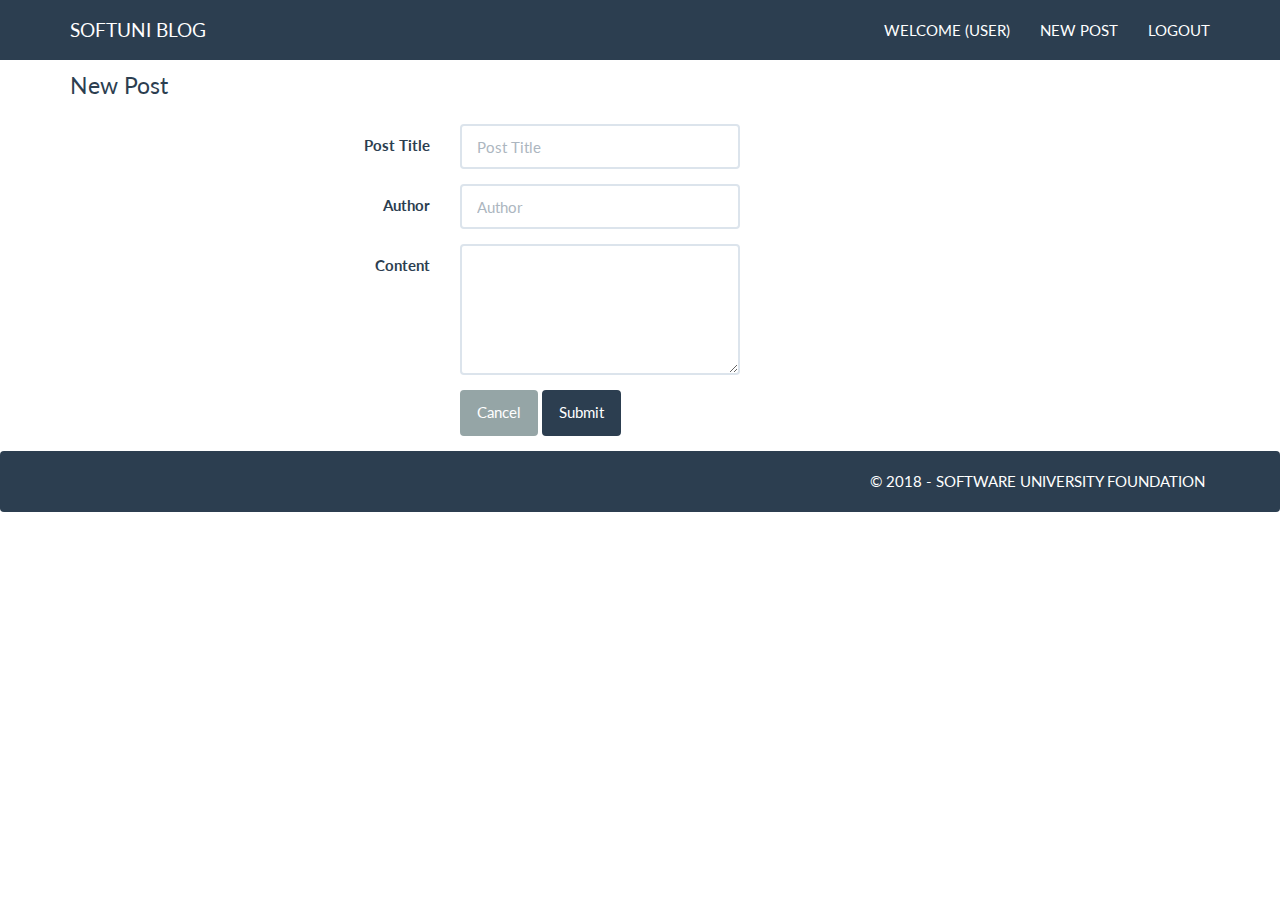
==== commit a94da212: "adding blog v2" ====
--- a/createnewpost.html
+++ b/createnewpost.html
@@ -62,10 +62,11 @@
         </form>
     </div>
 </main>
-
 <footer>
-    <div class="container modal-footer">
-        <p>&copy; 2018 - Software University Foundation</p>
+    <div class="navbar navbar-default navbar-primary text-uppercase">
+        <div class="container modal-footer" style="color: white;">
+            &copy; 2018 - Software University Foundation
+        </div>
     </div>
 </footer>
 </body>
